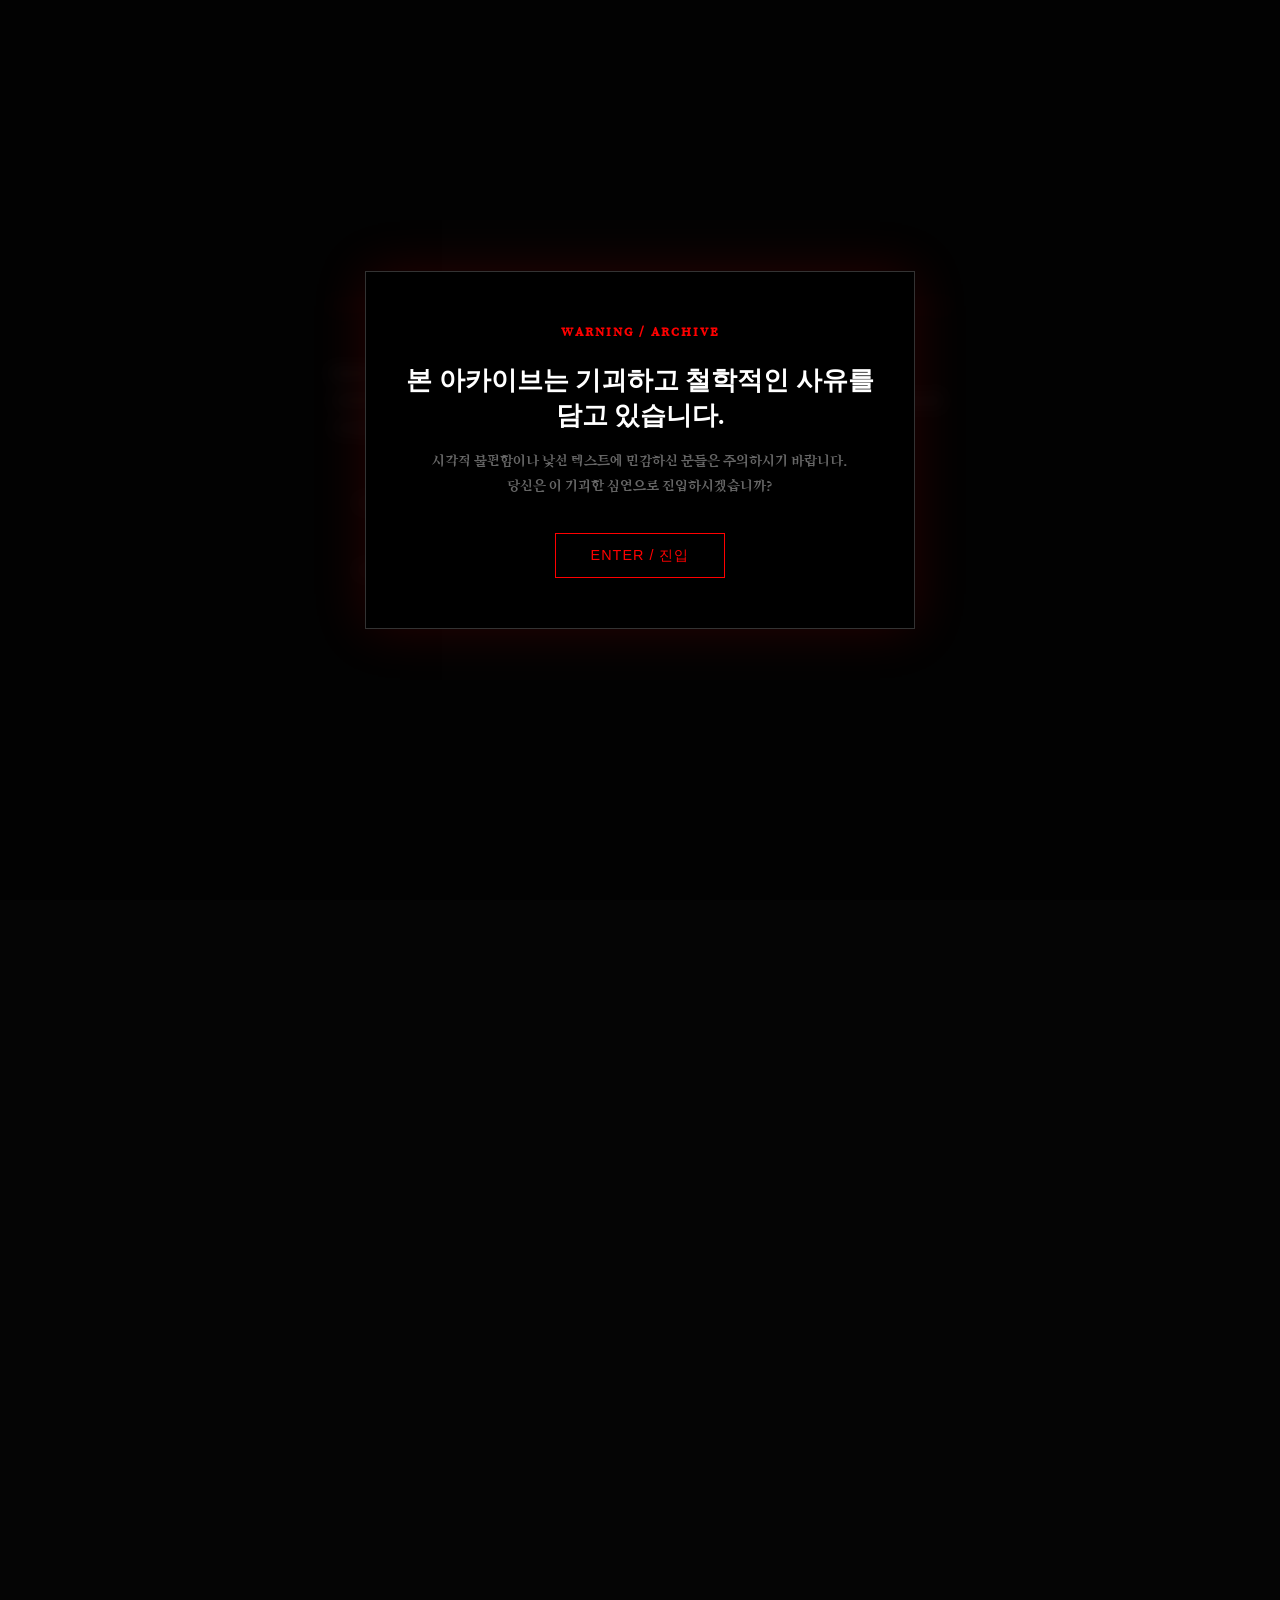
==== index.html @ 1ded45c3 "Update index.html" ====
<!DOCTYPE html>
<html lang="ko">
<head>
  <meta charset="utf-8">
  <meta name="viewport" content="width=device-width, initial-scale=1.0">
  <title>좀비, 해방의 괴물 — ZOMBIE:ARCHIVE</title>
  <meta name="description" content="『좀비, 해방의 괴물』 도서의 무겁고 기괴하며 철학적인 사유를 탐색하는 체험형 인터랙티브 아카이브 사이트. 팬데믹, 종말, 그리고 유토피아에 대한 성찰.">
  
  <!-- Semantic CSS -->
  <link rel="stylesheet" href="style.css">
</head>
<body>

  <!-- HTML5 Canvas overlay for cursor dripping blood trail -->
  <canvas id="blood-canvas"></canvas>

  <!-- Viewport fixed background container for evading viruses -->
  <div id="virus-container"></div>

  <!-- Decorative visual lines -->
  <div class="decor-grid">
    <div class="decor-line"></div>
    <div class="decor-line"></div>
    <div class="decor-line"></div>
    <div class="decor-line"></div>
  </div>

  <!-- =========================================================================
       ENTRY TERMINAL (CRT SCANLINE CHOICE SYSTEM)
       ========================================================================= -->
  <div id="terminal-overlay" class="terminal-overlay">
    <div class="crt-scanlines"></div>
    <div class="crt-flicker"></div>
    <div class="terminal-container">
      <div class="terminal-header">
        <span>STATUS: CONTAMINATED</span>
        <span>SECURE_GATE // 1.0.8</span>
      </div>
      <div class="terminal-content">
        <p id="terminal-text" class="terminal-text"></p>
        <div id="terminal-choices" class="terminal-choices">
          <!-- Buttons generated in JS -->
        </div>
      </div>
    </div>
  </div>

  <!-- =========================================================================
       MAIN ARCHIVE WEBPAGE CONTAINER
       ========================================================================= -->
  <main id="main-archive">

    <!-- HEADER / NAVIGATION -->
    <header class="nav-header">
      <div class="nav-logo" id="archive-logo">ZOMBIE:ARCHIVE — 2022</div>
      <nav>
        <ul class="nav-links">
          <li class="active"><a href="#hero">소개</a></li>
          <li><a href="#about-map">철학</a></li>
          <li><a href="#chapters">목차</a></li>
          <li><a href="#references">아카이브</a></li>
        </ul>
      </nav>
    </header>

    <!-- HERO SECTION -->
    <section id="hero" class="hero-container">
      <div class="hero-titles">
        <div class="hero-meta">한겨레출판 · 2022 · 철학적 사유</div>
        <h1 class="hero-title-main">좀비</h1>
        <h1 class="hero-title-sub">해방의 괴물</h1>
        <p class="hero-slogan">팬데믹, 종말, 그리고 유토피아에 대한 철학적 사유</p>
        
        <div class="hero-details">
          <div class="hero-detail-item">
            PAGES <span>335쪽</span>
          </div>
          <div class="hero-detail-item">
            CHAPTERS <span>8챕터</span>
          </div>
          <div class="hero-detail-item">
            PUBLISHED <span>2022년</span>
          </div>
        </div>
      </div>
      
      <div class="hero-description-block">
        <p class="hero-description-text">
          좀비라는 렌즈로 감염병 팬데믹의 심층을 들여다보는 책. 
          재난과 일상, 죽음과 해방, 종말과 유토피아의 경계를 횡단하며 
          현대 자본주의 통치 권력이 선언한 예외상태의 민낯을 폭로하고, 
          그 절망의 파국 속에서 피어나는 급진적이고도 근본적인 연대의 상상력을 철학적으로 재구성합니다.
        </p>
        <div class="scroll-indicator" id="scroll-indicator">
          SCROLL TO EXPLORE
        </div>
      </div>
    </section>

    <!-- SPEC & RAW QUOTE SECTION -->
    <section id="introduction" class="quote-spec-container">
      <div class="quote-block">
        <span class="quote-mark">“</span>
        <blockquote class="quote-text">
          좀비는 인간의 살과 피를 탐하는 괴물에서 세계의 모순과 부조리를 고발하고, 
          재난 이후의 세계를 열어갈 주체로 거듭난다.
        </blockquote>
      </div>
      
      <div class="spec-grid">
        <div class="spec-card">
          <div class="spec-value">335</div>
          <div class="spec-label">PAGES</div>
        </div>
        <div class="spec-card">
          <div class="spec-value">8</div>
          <div class="spec-label">CHAPTERS</div>
        </div>
        <div class="spec-card">
          <div class="spec-value">2022</div>
          <div class="spec-label">PUBLISHED</div>
        </div>
      </div>
    </section>

    <!-- ABOUT & INTERACTIVE MINDMAP SECTION -->
    <section id="about-map" class="concept-section-container">
      <div class="section-label">CONCEPTUAL MAP</div>
      <h2 class="section-title">철학적 사유의 지형</h2>
      <p class="section-desc">
        이 책은 좀비라는 대중문화 속 형상이 변화해 온 역사적 궤적을 맑스, 아감벤, 에스포지토 등의 철학을 통해 들여다봅니다. 
        아래 캔버스의 연결된 핵심 개념 노드를 클릭하여 유기적인 철학적 사유의 연결망을 깊이 탐색해 보십시오.
      </p>
      
      <div class="concept-map-layout">
        <!-- Node network container managed by JS -->
        <div id="concept-map-viewport" class="concept-map-viewport">
          <svg id="concept-map-svg" class="concept-map-svg"></svg>
        </div>
        
        <!-- Details displaying container -->
        <div class="concept-details-panel">
          <div class="concept-detail-header" id="concept-detail-header">NODE SPECIFICATION</div>
          <h3 class="concept-detail-title" id="concept-detail-title">개념을 로딩하는 중...</h3>
          <p class="concept-detail-body" id="concept-detail-body">
            지도의 노드를 선택하면 상세한 철학적 해설이 여기에 출력됩니다.
          </p>
        </div>
      </div>
    </section>

    <!-- CHAPTERS CARD SECTION -->
    <section id="chapters" class="chapters-section-container">
      <div class="section-label">TABLE OF CONTENTS</div>
      <h2 class="section-title">목차 — 8개의 기록</h2>
      <p class="section-desc">
        좀비가 단순한 고립과 생존의 대상에서 마침내 경계를 돌파하고 자유로운 연대를 상상하기에 이르는 8가지 학술적 단계입니다.
      </p>
      
      <div class="chapters-grid">
        <!-- 01 Chapter -->
        <article class="chapter-card" id="ch-1" onclick="openChapterModal('chapter1')" style="cursor: pointer;">
        <div class="chapter-header">
            <span class="chapter-num">CHAPTER 01</span>
            <span class="chapter-stamp">UNREOCKED</span>
        </div>
        <h3 class="chapter-title">좀비의 탄생과 진화<br><span style="font-size: 1rem; color: var(--text-secondary);">— 감염병 괴물의 문화사</span></h3>
        <p class="chapter-desc">부두교의 제의에 묶인 무력한 좀비에서부터 조지 로메로의 자본주의 비판적 언데드까지, 시대의 억압과 집단적 공포가 어떻게 생물학적 현상으로 구축되어 왔는지 추적합니다.</p>
        <div class="chapter-footer">
            <span class="chapter-action">ACCESS DATABASE <span></span><span></span><span></span></span>
        </div>
    </article>

        <!-- 02 Chapter -->
        <article class="chapter-card" id="ch-2" onclick="openChapterModal('chapter2')">
          <div class="chapter-header">
            <span class="chapter-num">CHAPTER 02</span>
            <span class="chapter-stamp">UNLOCKED</span>
          </div>
          <h3 class="chapter-title">팬데믹의 일상<br><span style="font-size: 1rem; color: var(--text-secondary);">— 예외상태와 생명정치</span></h3>
          <p class="chapter-desc">코로나19 팬데믹이 드러낸 현대 문명 일상의 근본적인 취약성과 함께, 통치 권력이 방역과 통제를 매개로 예외상태를 어떻게 상시화하고 격리와 생체 배제를 정당화하는지 성찰합니다.</p>
          <div class="chapter-footer">
            <span class="chapter-action">ACCESS DATABASE <span>→</span></span>
          </div>
        </article>

        <!-- 03 Chapter -->
        <article class="chapter-card" id="ch-3">
          <div class="chapter-header">
            <span class="chapter-num">CHAPTER 03</span>
            <span class="chapter-stamp">UNLOCKED</span>
          </div>
          <h3 class="chapter-title">좀비-되기<br><span style="font-size: 1rem; color: var(--text-secondary);">— 감염, 전염, 그리고 군중</span></h3>
          <p class="chapter-desc">개체적 자아의 붕괴를 뜻하는 감염과 집단적 좀비화의 역동을 통해, 질서정연한 생명 관리 아래 도사린 사회적 전파의 메커니즘과 그 너머에 요동치는 군중의 힘을 성찰합니다.</p>
          <div class="chapter-footer">
            <span class="chapter-action">ACCESS DATABASE <span>→</span></span>
          </div>
        </article>

        <!-- 04 Chapter -->
        <article class="chapter-card" id="ch-4">
          <div class="chapter-header">
            <span class="chapter-num">CHAPTER 04</span>
            <span class="chapter-stamp">UNLOCKED</span>
          </div>
          <h3 class="chapter-title">종말의 상상력<br><span style="font-size: 1rem; color: var(--text-secondary);">— 재난 영화와 포스트 아포칼립스</span></h3>
          <p class="chapter-desc">〈부산행〉부터 〈워킹 데드〉까지 파국의 시나리오들이 던지는 본질적 물음. 기존 시스템이 완전히 붕괴한 아포칼립스 한가운데에서 인간이 서로를 착취하는 야만을 넘어 연대하는 서사를 다룹니다.</p>
          <div class="chapter-footer">
            <span class="chapter-action">ACCESS DATABASE <span>→</span></span>
          </div>
        </article>

        <!-- 05 Chapter -->
        <article class="chapter-card" id="ch-5">
          <div class="chapter-header">
            <span class="chapter-num">CHAPTER 05</span>
            <span class="chapter-stamp">UNLOCKED</span>
          </div>
          <h3 class="chapter-title">괴물의 윤리학<br><span style="font-size: 1rem; color: var(--text-secondary);">— 인간/비인간의 경계에서</span></h3>
          <p class="chapter-desc">좀비는 단순한 생물학적 시체인가 혹은 인간의 변종인가? 삶과 죽음, 인간과 비인간의 아슬아슬한 임계 경계에 놓인 괴물의 시각을 통해 통념적 윤리 의식을 허물고 새로운 존재 윤리를 타진합니다.</p>
          <div class="chapter-footer">
            <span class="chapter-action">ACCESS DATABASE <span>→</span></span>
          </div>
        </article>

        <!-- 06 Chapter -->
        <article class="chapter-card" id="ch-6">
          <div class="chapter-header">
            <span class="chapter-num">CHAPTER 06</span>
            <span class="chapter-stamp">UNLOCKED</span>
          </div>
          <h3 class="chapter-title">재난 자본주의<br><span style="font-size: 1rem; color: var(--text-secondary);">— 위기가 착취되는 방식</span></h3>
          <p class="chapter-desc">생화학적 재난과 전염의 비극 속에서도 중단 없이 작동하는 자본의 가혹한 증식 논리. 파국적 위기가 특정 자본가 계급에게 오히려 전면적인 사유화와 착취의 기회로 전환되는 모순을 해부합니다.</p>
          <div class="chapter-footer">
            <span class="chapter-action">ACCESS DATABASE <span>→</span></span>
          </div>
        </article>

        <!-- 07 Chapter -->
        <article class="chapter-card" id="ch-7">
          <div class="chapter-header">
            <span class="chapter-num">CHAPTER 07</span>
            <span class="chapter-stamp">UNLOCKED</span>
          </div>
          <h3 class="chapter-title">살아남기와 연대하기<br><span style="font-size: 1rem; color: var(--text-secondary);">— 생존의 공동체</span></h3>
          <p class="chapter-desc">파국이 휩쓸고 간 어두운 대지 위에 다시 돋아나는 사회적 관계망. 생명 보존을 위한 생존 경쟁의 피로를 넘어 서로의 존재를 짊어지는 연대로서 구성해 가는 다른 세계의 대안 공동체적 윤리를 상상합니다.</p>
          <div class="chapter-footer">
            <span class="chapter-action">ACCESS DATABASE <span>→</span></span>
          </div>
        </article>

        <!-- 08 Chapter -->
        <article class="chapter-card" id="ch-8">
          <div class="chapter-header">
            <span class="chapter-num">CHAPTER 08</span>
            <span class="chapter-stamp">UNLOCKED</span>
          </div>
          <h3 class="chapter-title">해방의 괴물<br><span style="font-size: 1rem; color: var(--text-secondary);">— 유토피아를 향한 좀비적 사유</span></h3>
          <p class="chapter-desc">좀비가 공포의 껍질을 찢고 마침내 기존 세계의 한계를 깨부수는 '해방의 열쇠'가 되는 전복의 지점. 지배 권력의 생명 정치를 무화하는 유토피아적 사유의 힘을 최종적으로 완성합니다.</p>
          <div class="chapter-footer">
            <span class="chapter-action">ACCESS DATABASE <span>→</span></span>
          </div>
        </article>
      </div>
    </section>

    <!-- REFERENCES SECTION -->
    <section id="references" class="references-section-container">
      <div class="section-label">REFERENCE ARCHIVE</div>
      <h2 class="section-title">텍스트 · 영상 아카이브</h2>
      <p class="section-desc">
        도서 『좀비, 해방의 괴물』이 횡단하며 해석해 낸 대표적인 장르 서사 및 학술 철학 문헌들의 보관소입니다.
      </p>
      
      <div class="reference-grid">
        <!-- 1. Colony -->
        <article class="reference-card">
          <div class="ref-poster-container">
            <span class="ref-tag new">2026 NEW</span>
            <!-- Custom Vector SVG replacing Attachment.png -->
            <img src="colony.jpg" alt="군체" class="archive-thumb">
          </div>
          <div class="ref-info">
            <div>
              <span style="font-size: 0.75rem; color: var(--accent-red); font-family: var(--font-sans); display: block; margin-bottom: 0.4rem;">영화</span>
              <h3 class="ref-title">군체 (Colony)</h3>
              <p class="ref-desc">연상호 감독 신작. 초고층 빌딩 집단 감염사태에서 진화하는 감염자들에 맞서는 생존자들의 사투. 균사체로 연결된 하이브마인드 좀비를 통해 알고리즘 통제 사회를 예리하게 은유합니다.</p>
            </div>
            <div class="ref-meta">2026 · 연상호 감독 · 전지현, 지창욱, 구교환</div>
          </div>
        </article>

        <!-- 2. Train to Busan -->
        <article class="reference-card">
          <div class="ref-poster-container">
            <span class="ref-tag">FILM</span>
            <!-- Custom Vector SVG replacing Attachment.png -->
            <img src="busan.jpg" alt="부산행" class="archive-thumb">
          </div>
          <div class="ref-info">
            <div>
              <span style="font-size: 0.75rem; color: var(--accent-red); font-family: var(--font-sans); display: block; margin-bottom: 0.4rem;">영화</span>
              <h3 class="ref-title">부산행 (2016)</h3>
              <p class="ref-desc">한국형 K-좀비 대중화의 포문을 연 기념비적 명작. 밀폐된 고속열차 안에 갇힌 생존자들을 묘사하며 신자유주의 무한 경쟁 사회의 모순과 그 틈새에서 건져낸 이타적 연대를 탐구합니다.</p>
            </div>
            <div class="ref-meta">2016 · 연상호 감독</div>
          </div>
        </article>

        <!-- 3. Seoul Station -->
        <article class="reference-card">
          <div class="ref-poster-container">
            <span class="ref-tag">ANIMATION</span>
            <!-- Custom Vector SVG replacing Attachment.png -->
           <img src="seoul%20station.jpg" alt="서울역" class="archive-thumb">
          </div>
          <div class="ref-info">
            <div>
              <span style="font-size: 0.75rem; color: var(--accent-red); font-family: var(--font-sans); display: block; margin-bottom: 0.4rem;">애니메이션</span>
              <h3 class="ref-title">서울역 (2016)</h3>
              <p class="ref-desc">〈부산행〉의 어둡고 쓸쓸한 프리퀄 애니메이션. 서울역 홈리스와 빈곤한 사회적 낙오자들의 절망을 통해, 재난이 불어닥쳤을 때 국가 통치 권력이 누구를 배제하고 사지로 내모는지 해부합니다.</p>
            </div>
            <div class="ref-meta">2016 · 연상호 감독</div>
          </div>
        </article>

        <!-- 4. The Walking Dead -->
        <article class="reference-card">
          <div class="ref-poster-container">
            <span class="ref-tag">TV SERIES</span>
            <!-- Custom Vector SVG replacing Attachment.png -->
           <img src="walking%20dead.jpg" alt="워킹데드" class="archive-thumb">
          </div>
          <div class="ref-info">
            <div>
              <span style="font-size: 0.75rem; color: var(--accent-red); font-family: var(--font-sans); display: block; margin-bottom: 0.4rem;">TV 시리즈</span>
              <h3 class="ref-title">워킹 데드 (2010~)</h3>
              <p class="ref-desc">세계적인 포스트 아포칼립스 스릴러의 고전. 좀비 바이러스로 문명이 완전히 소멸된 고립 무원의 세계에서, 살아남기 위해 매 순간 잔인한 도덕과 배제의 윤리적 딜레마에 맞닥뜨리는 생존자 군상을 다룹니다.</p>
            </div>
            <div class="ref-meta">AMC · 로버트 커크먼 원작 만화 기반</div>
          </div>
        </article>

        <!-- 5. Zombiology -->
        <article class="reference-card">
          <div class="ref-poster-container">
            <span class="ref-tag">BOOK</span>
            <!-- Custom Vector SVG replacing Attachment.png -->
           <img src="zombie%20society.jpg" alt="좀비 사회" class="archive-thumb">
          </div>
          <div class="ref-info">
            <div>
              <span style="font-size: 0.75rem; color: var(--accent-red); font-family: var(--font-sans); display: block; margin-bottom: 0.4rem;">도서</span>
              <h3 class="ref-title">좀비학 (2020)</h3>
              <p class="ref-desc">학술 연구자 김형식이 집필한 철학적 전작. 전 세계 대중문화 매체 속에 투영된 좀비의 표상을 역사적·사회학적 관점으로 집대성 분석하여, 본서 『좀비, 해방의 괴물』의 깊이 있는 이론적 모태가 되었습니다.</p>
            </div>
            <div class="ref-meta">김형식 저 · 갈무리 출판사 · 2020년</div>
          </div>
        </article>

        <!-- 6. Homo Sacer -->
        <article class="reference-card">
          <div class="ref-poster-container">
            <span class="ref-tag">PHILOSOPHY</span>
            <!-- Custom Vector SVG replacing Attachment.png -->
           <img src="homo%20sacar.jpg" alt="호모 사케르" class="archive-thumb">
          </div>
          <div class="ref-info">
            <div>
              <span style="font-size: 0.75rem; color: var(--accent-red); font-family: var(--font-sans); display: block; margin-bottom: 0.4rem;">이론</span>
              <h3 class="ref-title">호모 사케르 (Homo Sacer)</h3>
              <p class="ref-desc">현대 이탈리아 사상가 조르조 아감벤의 주저. 주권 권력이 법 질서 바깥으로 선언해 내는 '예외상태'와, 그 그늘 아래 법적 권리를 거세당한 채 오직 물리적 목숨만 유지하는 '벌거벗은 생명'을 규명합니다.</p>
            </div>
            <div class="ref-meta">조르조 아감벤 저 · 정치철학</div>
          </div>
        </article>
      </div>
    </section>

    <!-- FOOTER / BIBLIOGRAPHY METADATA -->
    <footer class="footer-container">
      <div class="footer-left">
        <div class="footer-title">좀비, 해방의 괴물</div>
        <p class="footer-sub">팬데믹, 종말, 그리고 유토피아에 대한 철학적 사유</p>
        <div class="footer-meta">
          <span>발행처: 한겨레출판</span> | 
          <span>발행일: 2022년 5월</span> | 
          <span>분야: 현대정치철학, 사회학, 대중문화연구</span>
        </div>
      </div>
      <div class="footer-right">
        <p>AUTHOR: 김형식</p>
        <p>ISBN: 979-11-6040-820-1</p>
        <p style="color: var(--text-muted); margin-top: 1rem; font-size: 0.65rem;">© 2026 ZOMBIE ARCHIVE. SECURE LOG ACCESS ENCRYPTED.</p>
      </div>
    </footer>

  </main>

  <!-- Interactive script link -->
  <script src="app.js"></script>
  <div id="entryModal" class="gate-modal">
    <div class="gate-content">
        <span class="gate-tag">WARNING / ARCHIVE</span>
        <h2>본 아카이브는 기괴하고 철학적인 사유를 담고 있습니다.</h2>
        <p>시각적 불편함이나 낯선 텍스트에 민감하신 분들은 주의하시기 바랍니다.<br>당신은 이 기괴한 심연으로 진입하시겠습니까?</p>
        <button class="gate-btn" onclick="closeEntryModal()">ENTER / 진입</button>
    </div>
</div>

<div id="chapterModal" class="detail-modal">
    <div class="detail-content">
        <span class="close-txt" onclick="closeChapterModal()">&times; CLOSE</span>
        <div id="modalBody"></div>
    </div>
</div>

<style>
    .gate-modal, .detail-modal {
        display: flex;
        align-items: center;
        justify-content: center;
        position: fixed;
        z-index: 99999;
        left: 0; top: 0;
        width: 100%; height: 100%;
        background-color: rgba(3, 3, 3, 0.9);
        backdrop-filter: blur(8px);
        opacity: 0;
        visibility: hidden;
        transition: opacity 0.4s ease, visibility 0.4s ease;
    }

    .gate-modal.active, .detail-modal.active {
        opacity: 1;
        visibility: visible;
    }

    .gate-content {
        background-color: #000;
        border: 1px solid #333;
        padding: 50px 40px;
        text-align: center;
        max-width: 550px;
        width: 90%;
        box-shadow: 0 0 50px rgba(255, 0, 0, 0.15);
        transform: scale(0.95);
        transition: transform 0.4s ease;
    }
    .gate-modal.active .gate-content { transform: scale(1); }
    .gate-tag { color: #ff0000; font-size: 0.8rem; font-weight: bold; letter-spacing: 2px; display: block; margin-bottom: 20px; }
    .gate-content h2 { font-family: serif; color: #fff; font-size: 1.6rem; line-height: 1.4; margin-bottom: 15px; word-break: keep-all; }
    .gate-content p { color: #666; font-size: 0.95rem; line-height: 1.6; margin-bottom: 35px; }
    .gate-btn { background: none; border: 1px solid #ff0000; color: #ff0000; padding: 12px 35px; font-size: 0.9rem; letter-spacing: 1px; cursor: pointer; transition: all 0.3s; }
    .gate-btn:hover { background: #ff0000; color: #000; font-weight: bold; box-shadow: 0 0 15px #ff0000; }

    .detail-content {
        background-color: #0a0a0a;
        border: 1px solid #222;
        padding: 50px 40px;
        width: 85%;
        max-width: 750px;
        max-height: 80vh;
        overflow-y: auto;
        position: relative;
        transform: translateY(30px);
        transition: transform 0.4s cubic-bezier(0.25, 1, 0.5, 1);
    }
    .detail-modal.active .detail-content { transform: translateY(0); }
    .close-txt { position: absolute; top: 30px; right: 40px; color: #555; font-size: 0.85rem; letter-spacing: 1px; cursor: pointer; transition: color 0.2s; }
    .close-txt:hover { color: #ff0000; }

    .modal-hdr { margin-bottom: 35px; }
    .modal-hdr span { color: #ff0000; font-size: 0.8rem; font-weight: bold; letter-spacing: 1px; }
    .modal-hdr h2 { font-family: serif; font-size: 2.2rem; color: #fff; margin: 10px 0 5px 0; font-weight: normal; }
    .modal-body { color: #bbb; line-height: 1.9; font-size: 1.05rem; }
    .modal-body p { margin-bottom: 20px; }
  /* ========================================================
       💡 모달 내부 레이아웃 고도화 스킨 (새로 추가되는 스타일)
       ======================================================== */
    .modal-archive-wrapper {
        display: flex;
        flex-direction: column;
        gap: 30px;
        text-align: left;
    }

    /* 상단 비주얼 영역 (이미지 및 스캐너 라인) */
    .modal-visual-zone {
        width: 100%;
        position: relative;
    }
    .visual-placeholder {
        width: 100%;
        height: 280px;
        background-color: #0c0c0c;
        border: 1px solid #333;
        border-radius: 6px;
        overflow: hidden;
        position: relative;
        display: flex;
        align-items: center;
        justify-content: center;
    }
    .modal-embedded-img {
        width: 100%;
        height: 100%;
        object-fit: cover;
        opacity: 0.7;
        position: absolute;
        top: 0;
        left: 0;
        z-index: 1;
    }
    .matrix-glitch {
        font-family: monospace;
        font-size: 0.75rem;
        color: var(--accent-red, #ff0000);
        letter-spacing: 2px;
        z-index: 2;
        text-shadow: 0 0 5px rgba(255,0,0,0.5);
    }
    .scanner-line {
        position: absolute;
        top: 0;
        left: 0;
        width: 100%;
        height: 2px;
        background: linear-gradient(to right, transparent, var(--accent-red, #ff0000), transparent);
        box-shadow: 0 0 8px var(--accent-red, #ff0000);
        animation: scan 3s linear infinite;
        z-index: 3;
    }
    @keyframes scan {
        0% { top: 0%; }
        50% { top: 100%; }
        100% { top: 0%; }
    }

    /* 메타 데이터 박스 */
    .data-meta-box {
        display: flex;
        gap: 20px;
        font-family: monospace;
        font-size: 0.75rem;
        border-bottom: 1px solid #222;
        padding-bottom: 12px;
        margin-bottom: 24px;
        color: #888;
    }
    .data-meta-box strong {
        color: var(--accent-red, #ff0000);
    }

    /* 심화 텍스트 콘텐츠 스타일 */
    .modal-deep-content {
        color: #bbb;
        font-size: 0.95rem;
        line-height: 1.85;
    }
    .section-subtitle {
        font-family: Serif;
        font-size: 1.15rem;
        color: #fff;
        margin-top: 30px;
        margin-bottom: 10px;
        border-left: 3px solid var(--accent-red, #ff0000);
        padding-left: 10px;
    }
    .modal-deep-content p {
        margin-bottom: 20px;
        text-align: justify;
    }
    .modal-deep-content strong {
        color: #fff;
        background: linear-gradient(to top, rgba(255,0,0,0.15) 40%, transparent 40%);
        padding: 0 2px;
    }
</style>

<script>
    // 페이지 접속 시 진입 경고 모달 실행
    document.addEventListener("DOMContentLoaded", function() {
        const entryModal = document.getElementById("entryModal");
        setTimeout(() => { entryModal.classList.add("active"); }, 100);
    });

    function closeEntryModal() {
        document.getElementById("entryModal").classList.remove("active");
    }

    // 데이터베이스 구역 (여기에 상세 텍스트가 저장됩니다)
   const chapterTexts = {
    chapter1: {
        num: "CHAPTER 01",
        title: "좀비의 탄생과 진화",
        sub: "감염병 괴물의 문화사 — 연구 데이터베이스",
        body: `
            <div class="modal-archive-wrapper">
                <div class="modal-visual-zone">
                    <div class="visual-placeholder">
                        <span class="matrix-glitch">[ ARCHIVE_VISUAL_SYSTEM : ACTIVE ]</span>
                        <img src="chapter1ai.jpg" alt="Zombie Silhouette" class="modal-embedded-img" onerror="this.style.display='none'">
                        <div class="scanner-line"></div>
                    </div>
                </div>

                <div class="modal-deep-content">
                    <div class="data-meta-box">
                        <span><strong>CLASSIFICATION:</strong> Cultural Anthropology</span>
                        <span><strong>THREAT_LEVEL:</strong> HIGH</span>
                    </div>

                    <h4 class="section-subtitle">1. 아이티 부두교(Voodoo)의 기원과 무력한 좀비</h4>
                    <p>좀비의 역사적 뿌리는 아프리카 서부에서 카리브해 아이티 섬으로 끌려온 노예들의 고통 속에서 피어난 '부두교' 제의에 묶여 있습니다. 이 시기의 좀비는 주체성을 완전히 상실한 채, 보코르(주술사)의 약물과 주술에 의해 지배당하며 사탕수수밭에서 끝없는 노동을 반복하는 <strong>'무력한 존재'</strong>였습니다. 이는 근대 식민주의 체제와 인간 소외, 그리고 자유를 박탈당한 노예들의 집단적 공포가 투영된 비극적인 형상이었습니다.</p>

                    <h4 class="section-subtitle">2. 조지 로메로와 자본주의 비판적 언데드(Undead)</h4>
                    <p>1968년, 조지 로메로 감독의 영화 《살아있는 시체들의 밤》을 통해 좀비는 생물학적 메커니즘을 장착한 현대적 괴물로 진화합니다. 더 이상 주술사의 명령을 따르지 않고, 오직 '인간의 살점을 먹으려는 맹목적인 식욕'에 의해 움직이는 군집으로 재정의되었습니다. 특히 《시체들의 새벽》(1978)에서는 백화점이라는 소비의 공간을 배회하는 좀비들을 통해, 이성이 마비된 채 소비에 집착하는 <strong>현대 자본주의 사회의 대중을 강렬하게 비판</strong>하는 문화적 거울로 기능하게 됩니다.</p>

                    <h4 class="section-subtitle">3. 현대 사회의 감염병 패러다임과 생물학적 현상</h4>
                    <p>21세기의 좀비는 분노 바이러스, 기생충, 인위적 유전자 조작 등 철저히 <strong>'생물학적 현상'</strong>과 <strong>'감염병 패러다임'</strong> 안에서 구축됩니다. 이는 현대인이 직면한 전 지구적 팬데믹의 공포, 통제 불가능한 시스템의 붕괴, 그리고 무차별적인 전염 속에서 무너지는 인간 존엄성에 대한 경고입니다. 군체(Colony) 형태로 움직이는 이 괴물들은, 오늘날 알고리즘 통제 사회와 집단적 히스테리가 어떻게 개인을 잠식하는지 보여주는 가장 날카로운 사유의 도구입니다.</p>
                </div>
            </div>
        `
    },
     chapter2: {
        num: "CHAPTER 02",
        title: "팬데믹의 일상",
        sub: "예외상태와 생명정치 — 연구 데이터베이스",
        body: `
            <div class="modal-archive-wrapper">
                <div class="modal-visual-zone">
                    <div class="visual-placeholder">
                        <span class="matrix-glitch">[ ARCHIVE_VISUAL_SYSTEM : ACTIVE ]</span>
                        <img src="chapter2ai.jpg" alt="Pandemic" class="modal-embedded-img">
                        <div class="scanner-line"></div>
                    </div>
                </div>
                <div class="modal-deep-content">
                    <div class="data-meta-box">
                        <span><strong>CLASSIFICATION:</strong> Biopolitics</span>
                        <span><strong>THREAT_LEVEL:</strong> HIGH</span>
                    </div>
                    <h4 class="section-subtitle">1. 일상화된 예외상태</h4>
                    <p>코로나19 팬데믹은 현대 문명 일상의 취약성을 극명하게 드러냈습니다. 통제 권력은 방역이라는 명분으로 예외상태를 상시화하며, 격리와 생체 배제를 정당화하는 새로운 통치 기술을 선보였습니다.</p>
                    
                    <h4 class="section-subtitle">2. 생명정치와 격리의 논리</h4>
                    <p>푸코가 말한 '생명정치(Biopolitics)'의 관점에서, 팬데믹 시기의 격리는 단순히 병을 막는 행위를 넘어 누구를 살리고 누구를 배제할 것인가라는 정치적 선택의 문제로 귀결됩니다.</p>
                </div>
            </div>
        `
    },
     chapter3: {
        num: "CHAPTER 03",
        title: "좀비-되기",
        sub: "감염, 전염, 그리고 군중",
        body: `
            <div class="modal-archive-wrapper">
                <div class="modal-visual-zone">
                    <div class="visual-placeholder">
                        <span class="matrix-glitch">[ ARCHIVE_VISUAL_SYSTEM : ACTIVE ]</span>
                        <img src="chapter3ai.jpg" alt="Zombie Becoming" class="modal-embedded-img">
                        <div class="scanner-line"></div>
                    </div>
                </div>
                <div class="modal-deep-content">
                    <div class="data-meta-box">
                        <span><strong>CLASSIFICATION:</strong> Social Dynamics</span>
                        <span><strong>THREAT_LEVEL:</strong> CRITICAL</span>
                    </div>
                    <h4 class="section-subtitle">1. 자아의 붕괴와 군중의 탄생</h4>
                    <p>개체적 자아가 붕괴되는 순간, 감염은 단순한 질병을 넘어 집단적 좀비화의 역동으로 변모합니다. 이는 질서 정연한 생명 관리 체계를 위협하는 새로운 군중의 출현을 의미합니다.</p>
                    
                    <h4 class="section-subtitle">2. 전염의 메커니즘</h4>
                    <p>사회적 전염은 물리적 접촉을 통해 순식간에 확산됩니다. 우리는 이 메커니즘을 분석함으로써, 보이지 않는 연결망이 어떻게 거대한 파괴적 힘으로 작동하는지 고찰합니다.</p>
                </div>
            </div>
        `
    },
};

    function openChapterModal(chapterId) {
        const modal = document.getElementById("chapterModal");
        const modalBody = document.getElementById("modalBody");
        const data = chapterTexts[chapterId];

        if (data) {
            modalBody.innerHTML = `
                <div class="modal-hdr">
                    <span>${data.num}</span>
                    <h2>${data.title}</h2>
                    <p style="color:#555; font-style:italic; margin:0; font-size:0.95rem;">${data.sub}</p>
                </div>
                <hr style="border:0; border-top:1px solid #222; margin-bottom:35px;">
                <div class="modal-body">
                    ${data.body}
                </div>
            `;
            modal.classList.add("active");
        }
    }

    function closeChapterModal() {
        document.getElementById("chapterModal").classList.remove("active");
    }

    window.onclick = function(event) {
        const chModal = document.getElementById("chapterModal");
        if (event.target == chModal) { closeChapterModal(); }
    }
</script>
</body>
</html>
---- style.css ----
@import url('https://fonts.googleapis.com/css2?family=Song+Myung&family=Nanum+Myeongjo:wght@400;700;800&family=Courier+Prime:ital,wght@0,400;0,700;1,400;1,700&display=swap');

:root {
  --bg-primary: #050505;
  --bg-secondary: #0e0e0e;
  --bg-tertiary: #161616;
  --text-primary: #ece8de;
  --text-secondary: #a8a49c;
  --text-muted: #5e5a52;
  --accent-red: #da1212;
  --accent-red-glow: rgba(218, 18, 18, 0.45);
  --accent-red-dark: #4d0707;
  --border-color: #2b2b2b;
  --border-color-active: #da1212;
  
  --font-serif: 'Song Myung', 'Nanum Myeongjo', serif;
  --font-sans: 'Apple SD Gothic Neo', 'Malgun Gothic', sans-serif;
  --font-mono: 'Courier Prime', 'Courier New', monospace;
  
  --scanline-color: rgba(218, 18, 18, 0.03);
}

/* Route Specific CSS Overrides (Triggered by choices) */
html[data-route="survival"] {
  --accent-red: #d11a1a;
  --accent-red-glow: rgba(209, 26, 26, 0.35);
  --border-color: #3d3d3d;
  background-color: #070707;
}

html[data-route="liberation"] {
  --accent-red: #ff0000;
  --accent-red-glow: rgba(255, 0, 0, 0.6);
  --bg-primary: #030303;
  text-shadow: 0 0 1px rgba(255, 255, 255, 0.1);
}

/* Reset & Scrollbar */
* {
  margin: 0;
  padding: 0;
  box-sizing: border-box;
}

html, body {
  width: 100%;
  background-color: var(--bg-primary);
  color: var(--text-primary);
  font-family: var(--font-serif);
  line-height: 1.6;
  overflow-x: hidden;
  scrollbar-width: thin;
  scrollbar-color: var(--accent-red) var(--bg-secondary);
}

/* Custom Scrollbar */
::-webkit-scrollbar {
  width: 6px;
}
::-webkit-scrollbar-track {
  background: var(--bg-primary);
}
::-webkit-scrollbar-thumb {
  background: var(--border-color);
  border-radius: 3px;
}
::-webkit-scrollbar-thumb:hover {
  background: var(--accent-red);
}

/* Canvas Overlay for Blood Trail */
#blood-canvas {
  position: fixed;
  top: 0;
  left: 0;
  width: 100vw;
  height: 100vh;
  z-index: 9999;
  pointer-events: none;
}

/* Background Virus Container */
#virus-container {
  position: fixed;
  top: 0;
  left: 0;
  width: 100%;
  height: 100%;
  z-index: 1;
  pointer-events: none;
  overflow: hidden;
}

.evading-virus {
  position: absolute;
  width: 80px;
  height: 80px;
  opacity: 0.12;
  transition: opacity 0.5s ease;
  will-change: transform;
}

.evading-virus:hover {
  opacity: 0.4;
}

/* Main Container Hidden during Entry Gate */
#main-archive {
  position: relative;
  z-index: 10;
  opacity: 0;
  visibility: hidden;
  transition: opacity 1.5s cubic-bezier(0.25, 1, 0.5, 1), visibility 1.5s;
  max-width: 1400px;
  margin: 0 auto;
  padding: 0 2rem;
}

#main-archive.active {
  opacity: 1;
  visibility: visible;
}

/* Global Grid Lines (Background decoration) */
.decor-grid {
  position: fixed;
  top: 0;
  left: 0;
  width: 100%;
  height: 100%;
  display: grid;
  grid-template-columns: repeat(4, 1fr);
  pointer-events: none;
  z-index: 2;
  opacity: 0.25;
}
.decor-line {
  border-right: 1px dashed rgba(94, 90, 82, 0.15);
  height: 100%;
}
.decor-line:last-child {
  border-right: none;
}

/* CRT SCANLINE & TERMINAL SCREEN OVERLAY */
.terminal-overlay {
  position: fixed;
  top: 0;
  left: 0;
  width: 100vw;
  height: 100vh;
  background-color: #020202;
  color: var(--text-primary);
  font-family: var(--font-mono);
  z-index: 10000;
  display: flex;
  justify-content: center;
  align-items: center;
  padding: 2rem;
  overflow: hidden;
  transition: transform 1.2s cubic-bezier(0.85, 0, 0.15, 1), opacity 1s ease;
}

.terminal-overlay.fade-out {
  transform: translateY(-100%);
  opacity: 0;
  pointer-events: none;
}

.crt-scanlines {
  position: absolute;
  top: 0;
  left: 0;
  width: 100%;
  height: 100%;
  background: linear-gradient(rgba(18, 16, 16, 0) 50%, rgba(0, 0, 0, 0.35) 50%);
  background-size: 100% 4px;
  z-index: 10;
  pointer-events: none;
  animation: scroll-scanline 20s linear infinite;
}

.crt-flicker {
  position: absolute;
  top: 0;
  left: 0;
  width: 100%;
  height: 100%;
  background: rgba(218, 18, 18, 0.015);
  opacity: 0.8;
  z-index: 9;
  pointer-events: none;
  animation: crt-flicker-anim 0.15s infinite;
}

.terminal-container {
  width: 100%;
  max-width: 700px;
  border: 1px solid var(--border-color);
  background-color: #050505;
  padding: 2.5rem;
  box-shadow: 0 0 40px rgba(0, 0, 0, 0.8), 0 0 10px rgba(218, 18, 18, 0.1);
  position: relative;
  z-index: 11;
}

.terminal-header {
  display: flex;
  justify-content: space-between;
  border-bottom: 1px solid var(--border-color);
  padding-bottom: 0.8rem;
  margin-bottom: 1.5rem;
  font-size: 0.75rem;
  color: var(--accent-red);
  letter-spacing: 2px;
}

.terminal-content {
  min-height: 250px;
  display: flex;
  flex-direction: column;
  justify-content: center;
}

.terminal-text {
  font-size: 0.95rem;
  margin-bottom: 2rem;
  min-height: 80px;
  line-height: 1.8;
  color: var(--text-primary);
}

.terminal-choices {
  display: flex;
  flex-direction: column;
  gap: 0.8rem;
}

.choice-btn {
  background: none;
  border: 1px solid var(--border-color);
  color: var(--text-secondary);
  font-family: var(--font-serif);
  padding: 1rem 1.5rem;
  text-align: left;
  cursor: pointer;
  font-size: 1rem;
  transition: all 0.3s cubic-bezier(0.16, 1, 0.3, 1);
  position: relative;
  overflow: hidden;
}

.choice-btn:hover {
  border-color: var(--accent-red);
  color: var(--accent-red);
  background: rgba(218, 18, 18, 0.05);
  padding-left: 2rem;
}

.choice-btn::before {
  content: '>';
  position: absolute;
  left: 0.8rem;
  opacity: 0;
  transition: all 0.3s;
}

.choice-btn:hover::before {
  opacity: 1;
  left: 1.2rem;
}

/* System Boot Screen styling */
.booting-screen {
  text-align: center;
  padding: 2rem;
}

.boot-progress-bar {
  width: 100%;
  height: 2px;
  background-color: var(--border-color);
  margin-top: 1.5rem;
  position: relative;
  overflow: hidden;
}

.boot-progress-fill {
  position: absolute;
  top: 0;
  left: 0;
  height: 100%;
  width: 0;
  background-color: var(--accent-red);
  box-shadow: 0 0 8px var(--accent-red);
}

/* NAV SECTION */
.nav-header {
  display: flex;
  justify-content: space-between;
  align-items: center;
  padding: 2.5rem 0;
  border-bottom: 1px solid rgba(236, 232, 222, 0.08);
  font-family: var(--font-mono);
  font-size: 0.8rem;
  letter-spacing: 2px;
}

.nav-logo {
  color: var(--accent-red);
  font-weight: medium;
}

.nav-links {
  display: flex;
  list-style: none;
  gap: 2.5rem;
}

.nav-links a {
  color: var(--text-secondary);
  text-decoration: none;
  transition: color 0.3s;
}

.nav-links a:hover, .nav-links li.active a {
  color: var(--accent-red);
}

/* HERO SECTION */
.hero-container {
  padding: 8rem 0 6rem 0;
  display: grid;
  grid-template-columns: 2fr 1fr;
  gap: 4rem;
  align-items: start;
  border-bottom: 1px solid rgba(236, 232, 222, 0.08);
}

.hero-titles {
  display: flex;
  flex-direction: column;
}

.hero-meta {
  font-size: 0.8rem;
  color: var(--accent-red);
  font-family: var(--font-mono);
  margin-bottom: 1.5rem;
  letter-spacing: 4px;
}

.hero-title-main {
  font-size: clamp(4.5rem, 9vw, 9.5rem);
  font-weight: 750;
  line-height: 1.2;
  letter-spacing: 3px;
  font-family: var(--font-serif);
  position: relative;
  text-shadow: 2px 2px 0 var(--bg-primary), 4px 4px 0 rgba(0,0,0,0.8);
}

.hero-title-sub {
  font-size: clamp(3.5rem, 7vw, 7.5rem);
  font-weight: 800;
  line-height: 0.95;
  color: var(--accent-red);
  font-family: var(--font-serif);
  letter-spacing: -2px;
  margin-top: 0.5rem;
  animation: glitch-text 5s infinite;
}

.hero-slogan {
  margin-top: 3rem;
  font-size: clamp(1.2rem, 2.5vw, 1.8rem);
  line-height: 1.4;
  color: var(--text-primary);
  max-width: 50rem;
  font-weight: 400;
  border-left: 3px solid var(--accent-red);
  padding-left: 1.5rem;
}

.hero-details {
  margin-top: 4.5rem;
  font-family: var(--font-mono);
  color: var(--text-muted);
  font-size: 0.8rem;
  display: flex;
  gap: 3rem;
}

.hero-detail-item span {
  display: block;
  color: var(--text-secondary);
  font-size: 1rem;
  margin-top: 0.3rem;
  font-family: var(--font-serif);
}

.hero-description-block {
  padding-top: 2rem;
  display: flex;
  flex-direction: column;
  justify-content: space-between;
  height: 100%;
}

.hero-description-text {
  color: var(--text-secondary);
  font-size: 1.05rem;
  line-height: 1.9;
  text-align: justify;
}

.scroll-indicator {
  align-self: flex-end;
  font-family: var(--font-mono);
  font-size: 0.75rem;
  color: var(--accent-red);
  letter-spacing: 4px;
  display: flex;
  align-items: center;
  gap: 1rem;
  margin-top: 4rem;
  cursor: pointer;
}

.scroll-indicator::after {
  content: '';
  width: 50px;
  height: 1px;
  background-color: var(--accent-red);
  transition: width 0.3s;
}

.scroll-indicator:hover::after {
  width: 80px;
}

/* SECTION SPEC & QUOTE */
.quote-spec-container {
  padding: 7rem 0;
  display: grid;
  grid-template-columns: 1fr 1.2fr;
  gap: 6rem;
  border-bottom: 1px solid rgba(236, 232, 222, 0.08);
}

.quote-block {
  display: flex;
  flex-direction: column;
  justify-content: center;
  position: relative;
}

.quote-mark {
  font-size: 8rem;
  color: var(--accent-red-dark);
  font-family: var(--font-serif);
  position: absolute;
  top: -3rem;
  left: -2rem;
  z-index: -1;
  opacity: 0.3;
}

.quote-text {
  font-size: clamp(1.4rem, 2.8vw, 2.2rem);
  line-height: 1.6;
  font-family: var(--font-serif);
  color: var(--text-primary);
  font-weight: 700;
  word-break: keep-all;
}

.spec-grid {
  display: grid;
  grid-template-columns: repeat(3, 1fr);
  border: 1px solid var(--border-color);
}

.spec-card {
  padding: 3rem 1.5rem;
  text-align: center;
  border-right: 1px solid var(--border-color);
  display: flex;
  flex-direction: column;
  justify-content: center;
  background-color: var(--bg-secondary);
  transition: background-color 0.3s;
}

.spec-card:last-child {
  border-right: none;
}

.spec-card:hover {
  background-color: #121212;
}

.spec-value {
  font-size: clamp(3rem, 5vw, 4.5rem);
  font-family: var(--font-serif);
  font-weight: bold;
  color: var(--accent-red);
  line-height: 1;
  margin-bottom: 1rem;
}

.spec-label {
  font-size: 0.85rem;
  font-family: var(--font-sans);
  color: var(--text-secondary);
  letter-spacing: 2px;
}

/* DYNAMIC CONCEPT MAP SECTION */
.concept-section-container {
  padding: 7rem 0;
  border-bottom: 1px solid rgba(236, 232, 222, 0.08);
}

.section-label {
  font-family: var(--font-mono);
  font-size: 0.75rem;
  color: var(--accent-red);
  letter-spacing: 4px;
  margin-bottom: 1rem;
}

.section-title {
  font-size: 2.8rem;
  font-family: var(--font-serif);
  margin-bottom: 1.5rem;
  font-weight: 700;
}

.section-desc {
  font-family: var(--font-sans);
  color: var(--text-secondary);
  font-size: 0.95rem;
  max-width: 45rem;
  margin-bottom: 3.5rem;
}

.concept-map-layout {
  display: grid;
  grid-template-columns: 1.3fr 1fr;
  gap: 4rem;
  background-color: var(--bg-secondary);
  border: 1px solid var(--border-color);
  border-radius: 2px;
  overflow: hidden;
}

.concept-map-viewport {
  position: relative;
  height: 480px;
  background-color: #080808;
  overflow: hidden;
  border-right: 1px solid var(--border-color);
}

.concept-map-svg {
  position: absolute;
  top: 0;
  left: 0;
  width: 100%;
  height: 100%;
  z-index: 5;
}

.concept-link-line {
  stroke: var(--border-color);
  stroke-width: 1.5;
  stroke-dasharray: 4 4;
  transition: stroke 0.3s, stroke-width 0.3s;
}

.concept-link-line.active {
  stroke: var(--accent-red);
  stroke-width: 2.5;
  stroke-dasharray: none;
}

.concept-node {
  position: absolute;
  z-index: 10;
  transform: translate(-50%, -50%);
  cursor: pointer;
}

.concept-node-circle {
  width: 16px;
  height: 16px;
  background-color: var(--bg-primary);
  border: 2px solid var(--text-muted);
  border-radius: 50%;
  transition: all 0.3s cubic-bezier(0.175, 0.885, 0.32, 1.275);
  box-shadow: 0 0 0 0 rgba(218, 18, 18, 0);
}

.concept-node-label {
  position: absolute;
  top: 24px;
  left: 50%;
  transform: translateX(-50%);
  white-space: nowrap;
  font-family: var(--font-serif);
  font-size: 0.9rem;
  color: var(--text-secondary);
  background-color: rgba(5, 5, 5, 0.85);
  padding: 0.2rem 0.6rem;
  border: 1px solid transparent;
  transition: all 0.3s;
  pointer-events: none;
}

.concept-node:hover .concept-node-circle,
.concept-node.active .concept-node-circle {
  border-color: var(--accent-red);
  background-color: var(--accent-red);
  transform: scale(1.3);
  box-shadow: 0 0 10px var(--accent-red-glow);
}

.concept-node:hover .concept-node-label,
.concept-node.active .concept-node-label {
  color: var(--text-primary);
  border-color: var(--border-color);
  background-color: var(--bg-primary);
}

.concept-details-panel {
  padding: 3rem;
  display: flex;
  flex-direction: column;
  justify-content: center;
  background-color: #0b0b0b;
}

.concept-detail-header {
  font-family: var(--font-mono);
  font-size: 0.75rem;
  color: var(--accent-red);
  margin-bottom: 0.5rem;
  letter-spacing: 2px;
}

.concept-detail-title {
  font-size: 2.2rem;
  font-family: var(--font-serif);
  margin-bottom: 1.5rem;
  border-bottom: 1px solid var(--border-color);
  padding-bottom: 1rem;
}

.concept-detail-body {
  font-family: var(--font-sans);
  color: var(--text-secondary);
  font-size: 0.95rem;
  line-height: 1.95;
  min-height: 180px;
}

/* CHAPTER TABLE OF CONTENTS (Asymmetric Grid Layout) */
.chapters-section-container {
  padding: 7rem 0;
  border-bottom: 1px solid rgba(236, 232, 222, 0.08);
}

.chapters-grid {
  display: grid;
  grid-template-columns: repeat(2, 1fr);
  gap: 2.5rem;
  margin-top: 3.5rem;
}

.chapter-card {
  border: 1px solid var(--border-color);
  background-color: var(--bg-secondary);
  padding: 3rem;
  display: flex;
  flex-direction: column;
  justify-content: space-between;
  min-height: 320px;
  position: relative;
  overflow: hidden;
  transition: all 0.4s cubic-bezier(0.16, 1, 0.3, 1);
  cursor: pointer;
}

.chapter-card:hover {
  border-color: var(--accent-red);
  transform: translateY(-5px);
  box-shadow: 0 10px 30px rgba(0, 0, 0, 0.5), 0 0 15px rgba(218, 18, 18, 0.05);
}

.chapter-card::after {
  content: '';
  position: absolute;
  bottom: 0;
  left: 0;
  width: 100%;
  height: 2px;
  background-color: var(--accent-red);
  transform: scaleX(0);
  transform-origin: left;
  transition: transform 0.4s cubic-bezier(0.16, 1, 0.3, 1);
}

.chapter-card:hover::after {
  transform: scaleX(1);
}

.chapter-header {
  display: flex;
  justify-content: space-between;
  align-items: center;
}

.chapter-num {
  font-family: var(--font-mono);
  font-size: 1rem;
  color: var(--accent-red);
  font-weight: bold;
}

.chapter-stamp {
  font-family: var(--font-mono);
  font-size: 0.65rem;
  color: var(--text-muted);
  border: 1px solid var(--border-color);
  padding: 0.2rem 0.6rem;
  letter-spacing: 1px;
}

.chapter-card:hover .chapter-stamp {
  color: var(--accent-red);
  border-color: var(--accent-red);
}

.chapter-title {
  font-size: 1.6rem;
  font-family: var(--font-serif);
  margin: 2rem 0 1rem 0;
  font-weight: 700;
  transition: color 0.3s;
}

.chapter-card:hover .chapter-title {
  color: var(--text-primary);
}

.chapter-desc {
  font-family: var(--font-sans);
  color: var(--text-secondary);
  font-size: 0.88rem;
  line-height: 1.8;
}

.chapter-footer {
  margin-top: 2rem;
  display: flex;
  justify-content: space-between;
  align-items: center;
}

.chapter-action {
  font-family: var(--font-mono);
  font-size: 0.75rem;
  color: var(--text-muted);
  letter-spacing: 2px;
  display: flex;
  align-items: center;
  gap: 0.5rem;
  transition: color 0.3s, gap 0.3s;
}

.chapter-card:hover .chapter-action {
  color: var(--accent-red);
  gap: 1rem;
}

/* REFERENCE ARCHIVE SECTION */
.references-section-container {
  padding: 7rem 0;
  border-bottom: 1px solid rgba(236, 232, 222, 0.08);
}

.reference-grid {
  display: grid;
  grid-template-columns: repeat(3, 1fr);
  gap: 2rem;
  margin-top: 3.5rem;
}

.reference-card {
  border: 1px solid var(--border-color);
  background-color: var(--bg-secondary);
  overflow: hidden;
  display: flex;
  flex-direction: column;
  transition: border-color 0.3s;
}

.reference-card:hover {
  border-color: var(--accent-red);
}

.ref-poster-container {
  width: 100%;
  height: 240px;
  background-color: #0b0b0b;
  position: relative;
  display: flex;
  justify-content: center;
  align-items: center;
  border-bottom: 1px solid var(--border-color);
}

.ref-poster-svg {
  width: 100%;
  height: 100%;
}

.ref-tag {
  position: absolute;
  top: 1rem;
  left: 1rem;
  font-family: var(--font-sans);
  font-size: 0.65rem;
  background-color: var(--accent-red);
  color: #fff;
  padding: 0.2rem 0.5rem;
  z-index: 10;
  letter-spacing: 1px;
}

.ref-tag.new {
  background-color: #fff;
  color: #000;
  font-weight: bold;
}

.ref-info {
  padding: 2rem;
  display: flex;
  flex-direction: column;
  justify-content: space-between;
  flex-grow: 1;
}

.ref-title {
  font-size: 1.3rem;
  font-family: var(--font-serif);
  margin-bottom: 0.8rem;
  font-weight: bold;
}

.ref-desc {
  font-family: var(--font-sans);
  color: var(--text-secondary);
  font-size: 0.85rem;
  line-height: 1.75;
  margin-bottom: 1.5rem;
}

.ref-meta {
  font-family: var(--font-mono);
  color: var(--text-muted);
  font-size: 0.75rem;
}

/* FOOTER SECTION */
.footer-container {
  padding: 6rem 0;
  display: grid;
  grid-template-columns: 2fr 1fr;
  gap: 4rem;
  align-items: end;
  font-family: var(--font-sans);
}

.footer-left {
  display: flex;
  flex-direction: column;
  gap: 1.5rem;
}

.footer-title {
  font-size: 1.8rem;
  font-family: var(--font-serif);
  color: var(--text-primary);
  font-weight: bold;
}

.footer-sub {
  font-size: 0.9rem;
  color: var(--text-secondary);
}

.footer-meta {
  font-family: var(--font-mono);
  font-size: 0.75rem;
  color: var(--text-muted);
  line-height: 2;
}

.footer-right {
  text-align: right;
  font-family: var(--font-mono);
  font-size: 0.75rem;
  color: var(--text-muted);
}

.footer-right p {
  margin-bottom: 0.5rem;
}

/* ANIMATIONS KEYFRAMES */
@keyframes scroll-scanline {
  0% {
    background-position: 0 0;
  }
  100% {
    background-position: 0 100%;
  }
}

@keyframes crt-flicker-anim {
  0% { opacity: 0.55; }
  50% { opacity: 0.45; }
  100% { opacity: 0.55; }
}

@keyframes glitch-text {
  0%, 100% {
    text-shadow: none;
  }
  33% {
    text-shadow: 2px -1px 0 rgba(218,18,18,0.3), -2px 1px 0 rgba(255,255,255,0.05);
  }
  66% {
    text-shadow: -1px 2px 0 rgba(218,18,18,0.2), 2px -2px 0 rgba(255,255,255,0.05);
  }
}

/* RESPONSIVE LAYOUTS */
@media (max-width: 1024px) {
  .hero-container {
    grid-template-columns: 1fr;
    gap: 3rem;
  }
  .hero-description-block {
    padding-top: 0;
  }
  .quote-spec-container {
    grid-template-columns: 1fr;
    gap: 4rem;
  }
  .concept-map-layout {
    grid-template-columns: 1fr;
  }
  .concept-map-viewport {
    border-right: none;
    border-bottom: 1px solid var(--border-color);
  }
  .chapters-grid {
    grid-template-columns: 1fr;
  }
  .reference-grid {
    grid-template-columns: repeat(2, 1fr);
  }
}

@media (max-width: 768px) {
  #main-archive {
    padding: 0 1.2rem;
  }
  .nav-header {
    padding: 1.5rem 0;
  }
  .nav-links {
    gap: 1.2rem;
  }
  .hero-container {
    padding: 4rem 0;
  }
  .spec-grid {
    grid-template-columns: 1fr;
  }
  .spec-card {
    border-right: none;
    border-bottom: 1px solid var(--border-color);
  }
  .spec-card:last-child {
    border-bottom: none;
  }
  .reference-grid {
    grid-template-columns: 1fr;
  }
  .footer-container {
    grid-template-columns: 1fr;
    gap: 2.5rem;
    text-align: left;
  }
  .footer-right {
    text-align: left;
  }
}


.archive-thumb {
    width: 100%;
    height: 220px;
    object-fit: cover;
    display: block;
    border-radius: 4px;
}
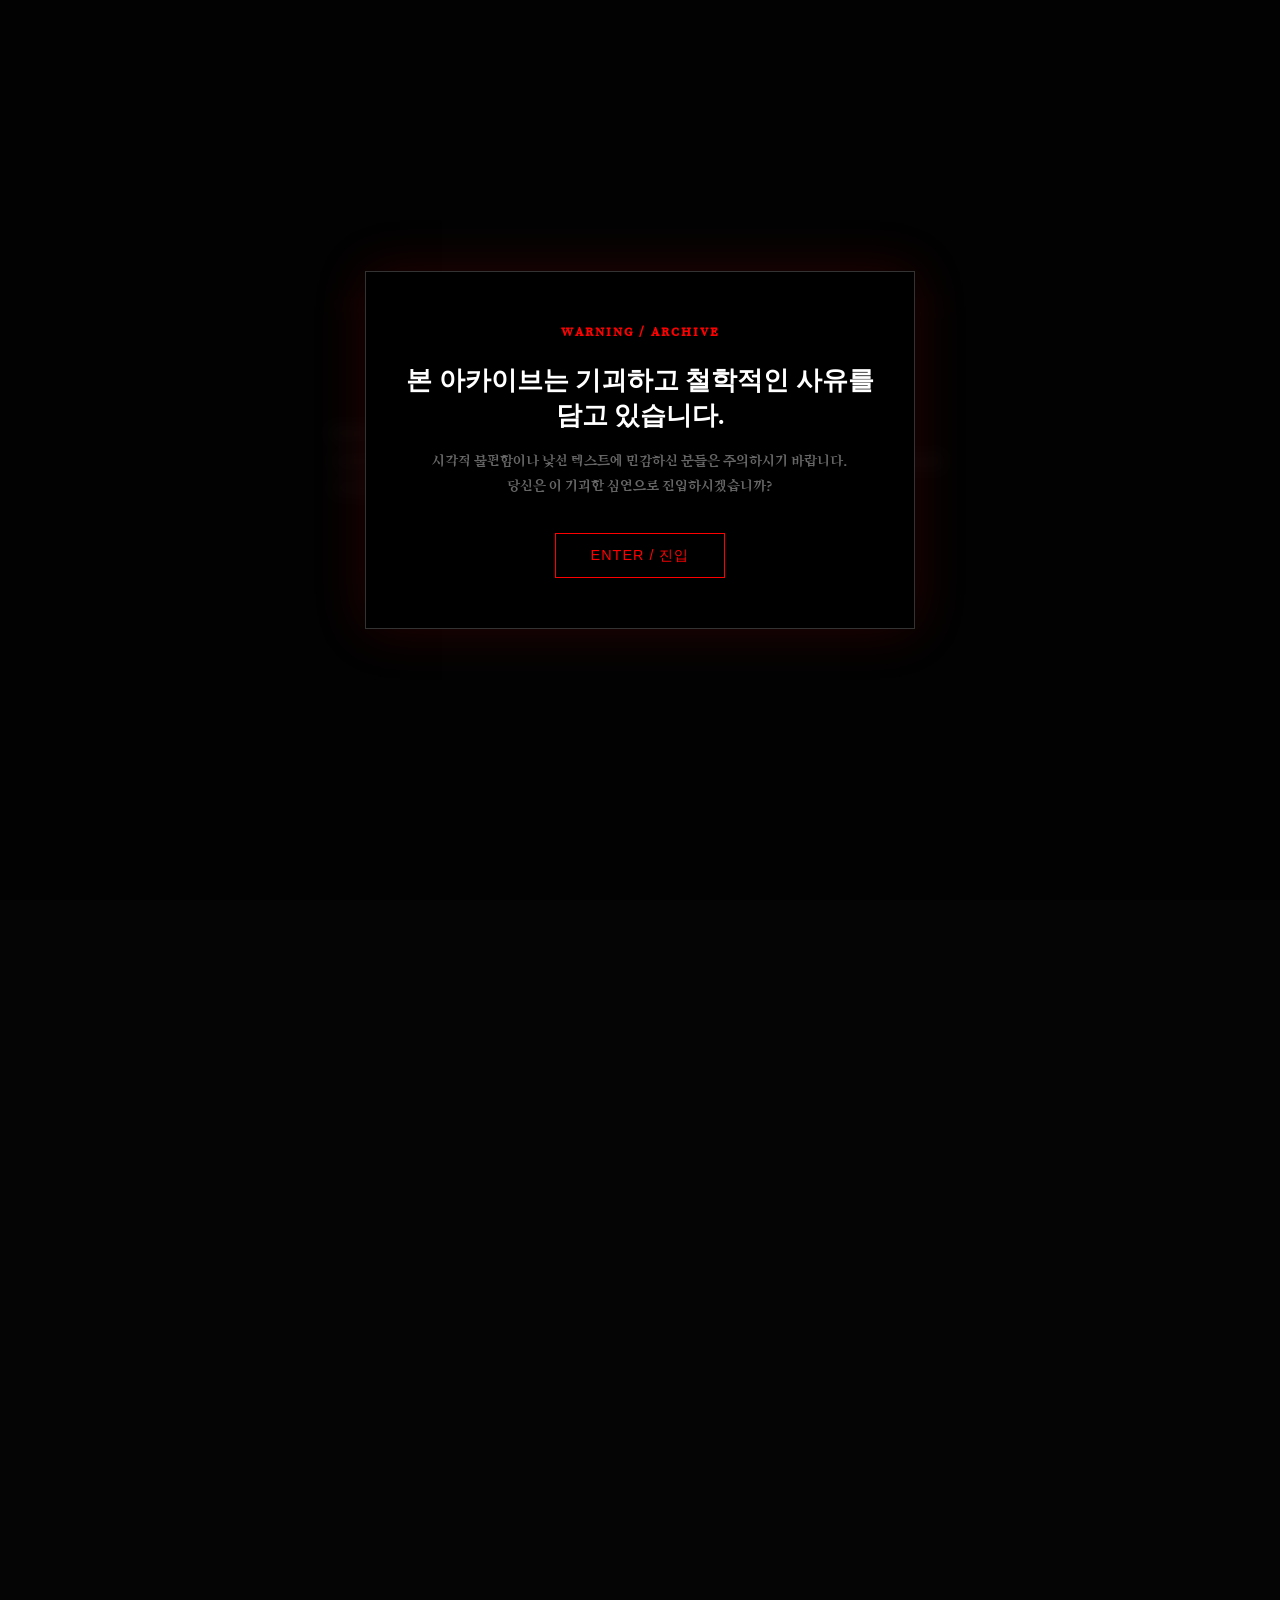
==== commit 92e40067: "Update index.html" ====
--- a/index.html
+++ b/index.html
@@ -185,7 +185,7 @@
         </article>
 
         <!-- 03 Chapter -->
-        <article class="chapter-card" id="ch-3">
+        <article class="chapter-card" id="ch-3" onclick="openChapterModal('chapter3')">
           <div class="chapter-header">
             <span class="chapter-num">CHAPTER 03</span>
             <span class="chapter-stamp">UNLOCKED</span>
@@ -198,7 +198,7 @@
         </article>
 
         <!-- 04 Chapter -->
-        <article class="chapter-card" id="ch-4">
+        <article class="chapter-card" id="ch-4" onclick="openChapterModal('chapter4')">
           <div class="chapter-header">
             <span class="chapter-num">CHAPTER 04</span>
             <span class="chapter-stamp">UNLOCKED</span>
@@ -677,6 +677,33 @@
             </div>
         `
     },
+     chapter4: {
+        num: "CHAPTER 04",
+        title: "종말의 상상력",
+        sub: "재난 영화와 포스트 아포칼립스",
+        body: `
+            <div class="modal-archive-wrapper">
+                <div class="modal-visual-zone">
+                    <div class="visual-placeholder">
+                        <span class="matrix-glitch">[ ARCHIVE_VISUAL_SYSTEM : ACTIVE ]</span>
+                        <img src="chapter4ai.jpg" alt="Post Apocalypse" class="modal-embedded-img">
+                        <div class="scanner-line"></div>
+                    </div>
+                </div>
+                <div class="modal-deep-content">
+                    <div class="data-meta-box">
+                        <span><strong>CLASSIFICATION:</strong> Post-Apocalyptic Studies</span>
+                        <span><strong>THREAT_LEVEL:</strong> EXTREME</span>
+                    </div>
+                    <h4 class="section-subtitle">1. 파국의 시나리오</h4>
+                    <p>〈부산행〉부터 〈워킹 데드〉까지, 현대 대중문화는 끊임없이 문명의 붕괴를 상상합니다. 이러한 시나리오들은 시스템이 무너진 극한의 상황에서 인간성이 어떻게 시험받는지를 집요하게 파고듭니다.</p>
+                    
+                    <h4 class="section-subtitle">2. 착취를 넘어 연대로</h4>
+                    <p>아포칼립스의 한가운데서 인간은 서로를 착취하는 야만의 시대를 살아가기도 합니다. 그러나 우리는 그 폐허 속에서 타인과 고통을 공유하고 연대하며, '인간다움'을 재정의하는 서사들에 주목해야 합니다.</p>
+                </div>
+            </div>
+        `
+    },
 };
 
     function openChapterModal(chapterId) {
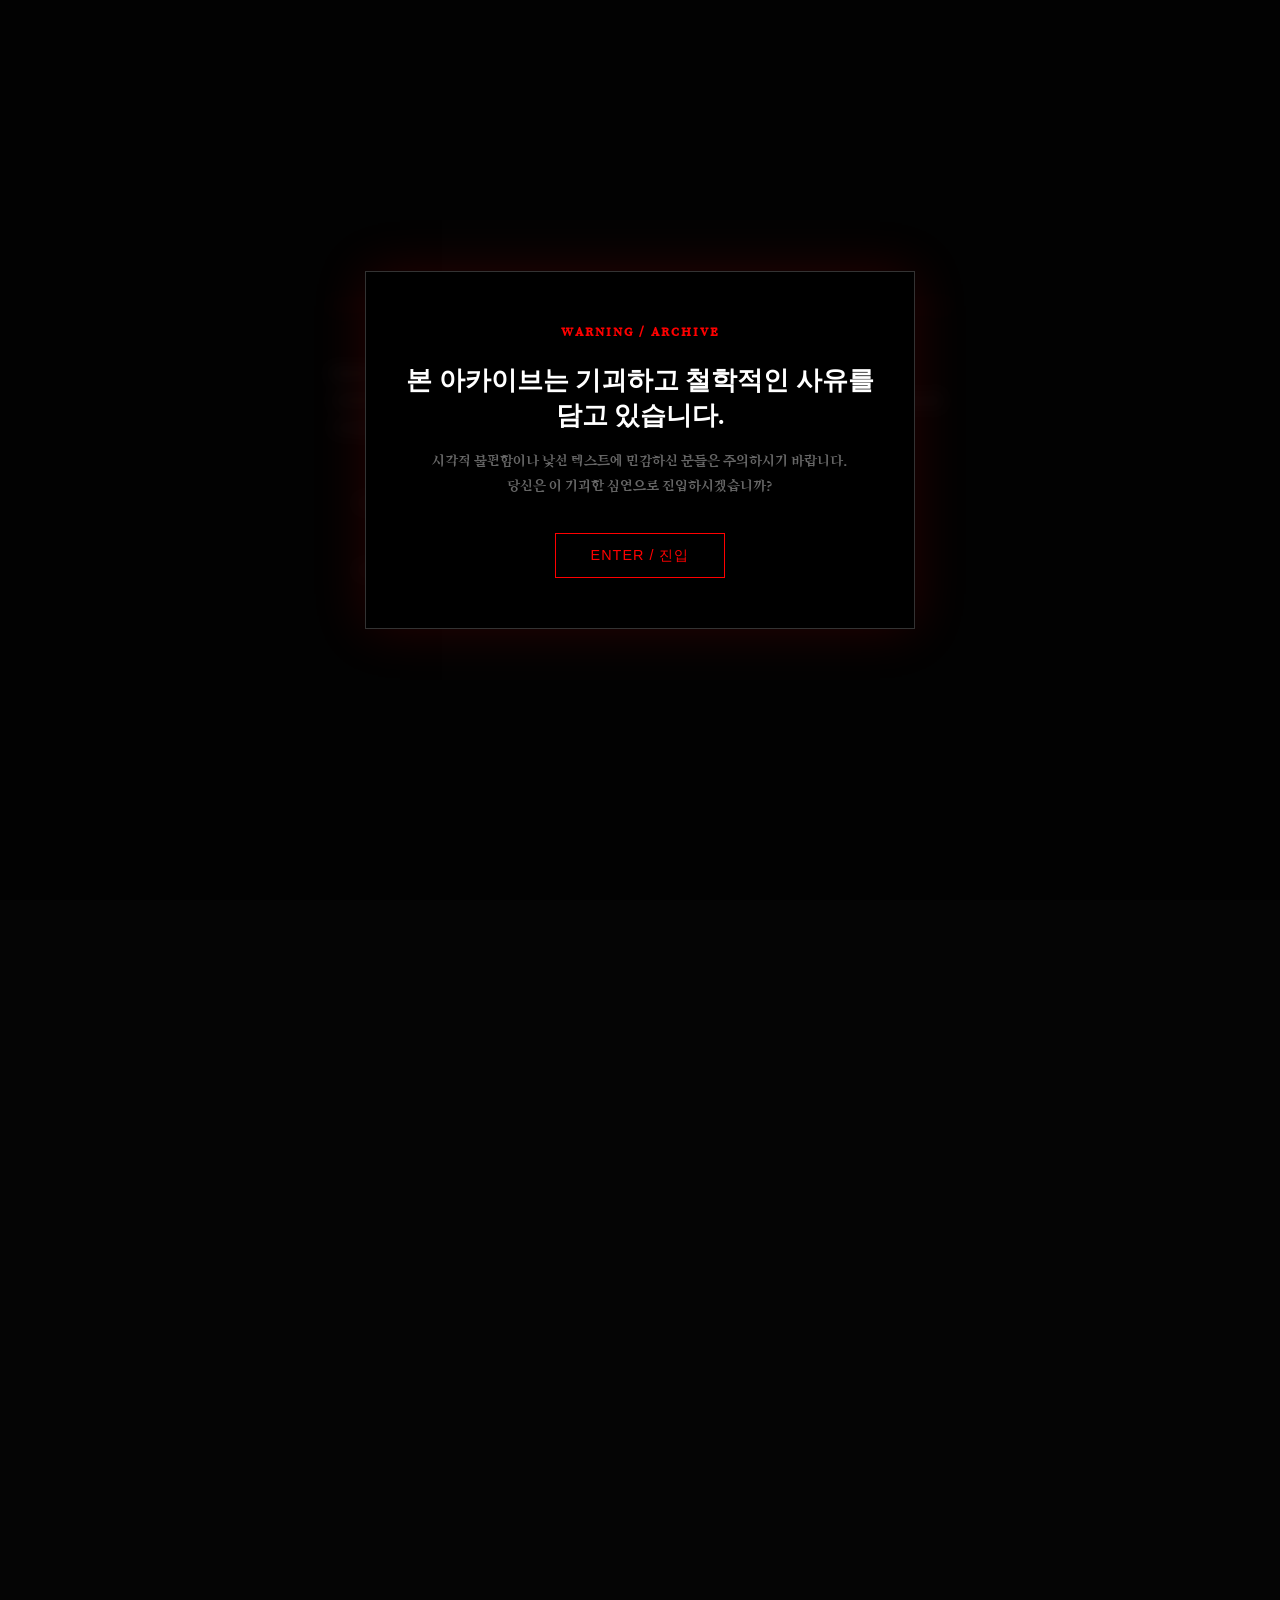
==== commit 181b00a1: "Update index.html" ====
--- a/index.html
+++ b/index.html
@@ -211,7 +211,7 @@
         </article>
 
         <!-- 05 Chapter -->
-        <article class="chapter-card" id="ch-5">
+        <article class="chapter-card" id="ch-5" onclick="openChapterModal('chapter5')">
           <div class="chapter-header">
             <span class="chapter-num">CHAPTER 05</span>
             <span class="chapter-stamp">UNLOCKED</span>
@@ -224,7 +224,7 @@
         </article>
 
         <!-- 06 Chapter -->
-        <article class="chapter-card" id="ch-6">
+        <article class="chapter-card" id="ch-6" onclick="openChapterModal('chapter6')">
           <div class="chapter-header">
             <span class="chapter-num">CHAPTER 06</span>
             <span class="chapter-stamp">UNLOCKED</span>
@@ -704,6 +704,60 @@
             </div>
         `
     },
+     chapter5: {
+        num: "CHAPTER 05",
+        title: "괴물의 윤리학",
+        sub: "인간/비인간의 경계에서",
+        body: `
+            <div class="modal-archive-wrapper">
+                <div class="modal-visual-zone">
+                    <div class="visual-placeholder">
+                        <span class="matrix-glitch">[ ARCHIVE_VISUAL_SYSTEM : ACTIVE ]</span>
+                        <img src="chapter5ai.jpg" alt="Ethics of Monster" class="modal-embedded-img">
+                        <div class="scanner-line"></div>
+                    </div>
+                </div>
+                <div class="modal-deep-content">
+                    <div class="data-meta-box">
+                        <span><strong>CLASSIFICATION:</strong> Post-Human Ethics</span>
+                        <span><strong>THREAT_LEVEL:</strong> MEDIUM</span>
+                    </div>
+                    <h4 class="section-subtitle">1. 삶과 죽음의 경계</h4>
+                    <p>좀비는 단순한 생물학적 시체인가, 혹은 인간의 변종인가? 이 질문은 인간이라는 종의 정의를 근본적으로 뒤흔듭니다. 삶과 죽음의 아슬아슬한 임계점에 선 이들의 시각을 통해 인간 중심주의적 사유를 재성찰합니다.</p>
+                    
+                    <h4 class="section-subtitle">2. 새로운 존재 윤리</h4>
+                    <p>통념적 윤리 의식을 허물고, 비인간(Non-human) 타자와 공존하는 새로운 존재 윤리를 모색합니다. 괴물이 된 타자를 배제하지 않고 그들의 고통과 존재를 인정하는 것이야말로 포스트 휴먼 시대의 핵심적인 과제입니다.</p>
+                </div>
+            </div>
+        `
+    },
+     chapter6: {
+        num: "CHAPTER 06",
+        title: "재난 자본주의",
+        sub: "위기가 착취되는 방식",
+        body: `
+            <div class="modal-archive-wrapper">
+                <div class="modal-visual-zone">
+                    <div class="visual-placeholder">
+                        <span class="matrix-glitch">[ ARCHIVE_VISUAL_SYSTEM : ACTIVE ]</span>
+                        <img src="chapter6ai.jpg" alt="Disaster Capitalism" class="modal-embedded-img">
+                        <div class="scanner-line"></div>
+                    </div>
+                </div>
+                <div class="modal-deep-content">
+                    <div class="data-meta-box">
+                        <span><strong>CLASSIFICATION:</strong> Political Economy</span>
+                        <span><strong>THREAT_LEVEL:</strong> HIGH</span>
+                    </div>
+                    <h4 class="section-subtitle">1. 자본의 가혹한 증식</h4>
+                    <p>생화학적 재난과 전염의 비극 속에서도 자본은 멈추지 않습니다. 파국적 위기는 오히려 특정 자본 계급에게는 공공 자원의 전면적인 사유화와 착취를 위한 기회로 변모합니다.</p>
+                    
+                    <h4 class="section-subtitle">2. 재난을 이용한 통치</h4>
+                    <p>나오미 클라인이 경고했듯, 재난 자본주의는 위기 상황을 틈타 사회 안전망을 해체하고 이윤을 극대화합니다. 재난이 어떻게 착취의 도구로 재포장되는지 그 모순된 구조를 해부합니다.</p>
+                </div>
+            </div>
+        `
+    },
 };
 
     function openChapterModal(chapterId) {
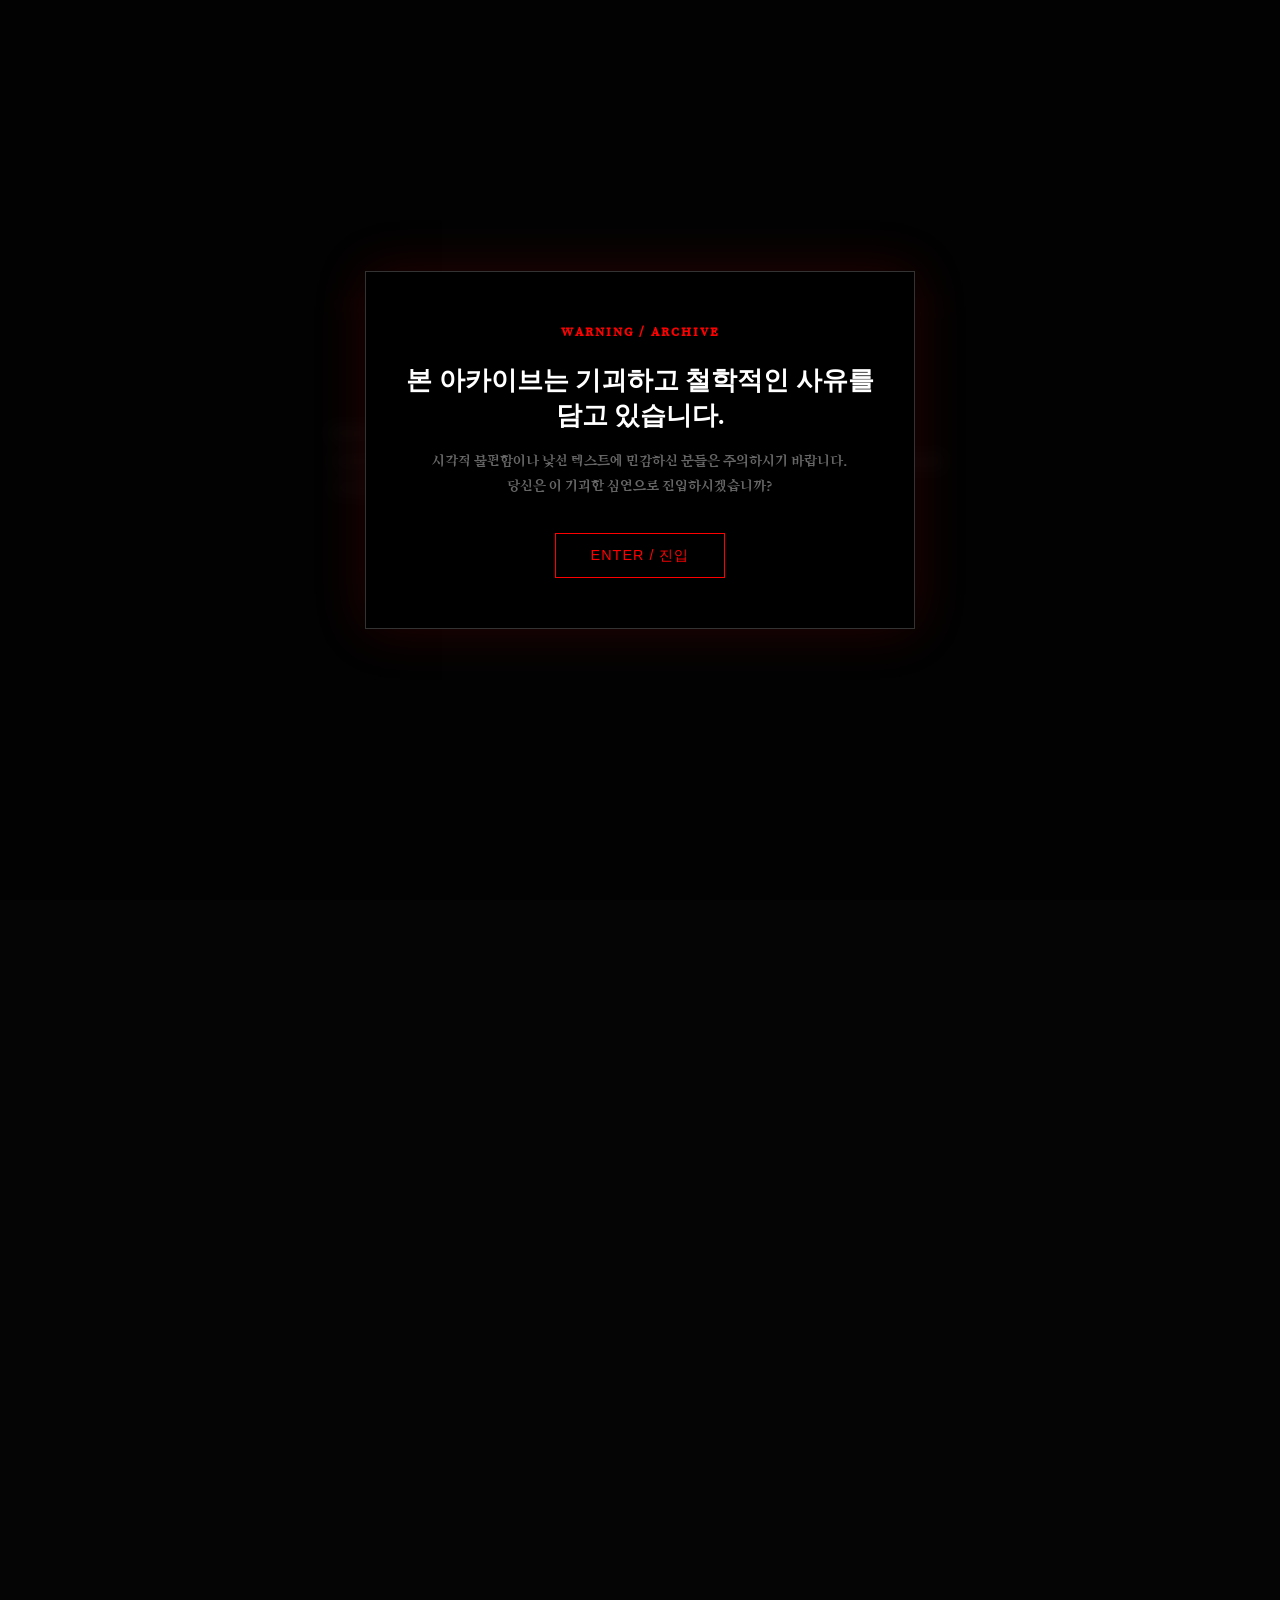
==== commit 3f162c9f: "Update index.html" ====
--- a/index.html
+++ b/index.html
@@ -237,7 +237,7 @@
         </article>
 
         <!-- 07 Chapter -->
-        <article class="chapter-card" id="ch-7">
+        <article class="chapter-card" id="ch-7" onclick="openChapterModal('chapter7')">
           <div class="chapter-header">
             <span class="chapter-num">CHAPTER 07</span>
             <span class="chapter-stamp">UNLOCKED</span>
@@ -758,6 +758,36 @@
             </div>
         `
     },
+     chapter7: {
+        num: "CHAPTER 07",
+        title: "살아남기와 연대하기",
+        sub: "생존의 공동체",
+        body: `
+            <div class="modal-archive-wrapper">
+                <div class="modal-visual-zone">
+                    <div class="visual-placeholder">
+                        <span class="matrix-glitch">[ ARCHIVE_VISUAL_SYSTEM : ACTIVE ]</span>
+                        <img src="chapter7ai.jpg" alt="Survival Community" class="modal-embedded-img">
+                        <div class="scanner-line"></div>
+                    </div>
+                </div>
+                <div class="modal-deep-content">
+                    <div class="data-meta-box">
+                        <span><strong>CLASSIFICATION:</strong> Community Studies</span>
+                        <span><strong>THREAT_LEVEL:</strong> LOW (RECOVERY_PHASE)</span>
+                    </div>
+                    <h4 class="section-subtitle">1. 폐허 위에 돋아나는 관계망</h4>
+                    <p>파국이 휩쓸고 간 대지는 역설적으로 '관계'의 복원을 요구합니다. 생존을 위한 투쟁은 단순히 개별적인 생물학적 보존을 넘어, 타인의 존재를 나의 삶과 연결하는 사회적 관계망의 재구성 과정으로 진화합니다.</p>
+                    
+                    <h4 class="section-subtitle">2. 연대로 구축하는 대안적 윤리</h4>
+                    <p>생존 경쟁의 피로를 넘어, 서로의 존재를 짊어지는 연대는 포스트 아포칼립스적 세계관 속에서 가장 강력한 무기입니다. 우리는 이 지점에서 시스템의 붕괴 이후에도 인간이 지속할 수 있는 '생존의 공동체'가 어떻게 가능한지, 그 구체적인 대안 공동체의 윤리를 상상합니다.</p>
+
+                    <h4 class="section-subtitle">3. 새로운 세계의 주춧돌</h4>
+                    <p>결국 연대는 미래를 향한 주춧돌이 됩니다. 개별적 생존자들을 묶어주는 유대감은 절망적인 환경 속에서도 우리가 인간성을 잃지 않게 만드는 유일한 증거이며, 붕괴된 시스템을 대체할 수 있는 새로운 질서의 시작점이 될 것입니다.</p>
+                </div>
+            </div>
+        `
+    },
 };
 
     function openChapterModal(chapterId) {
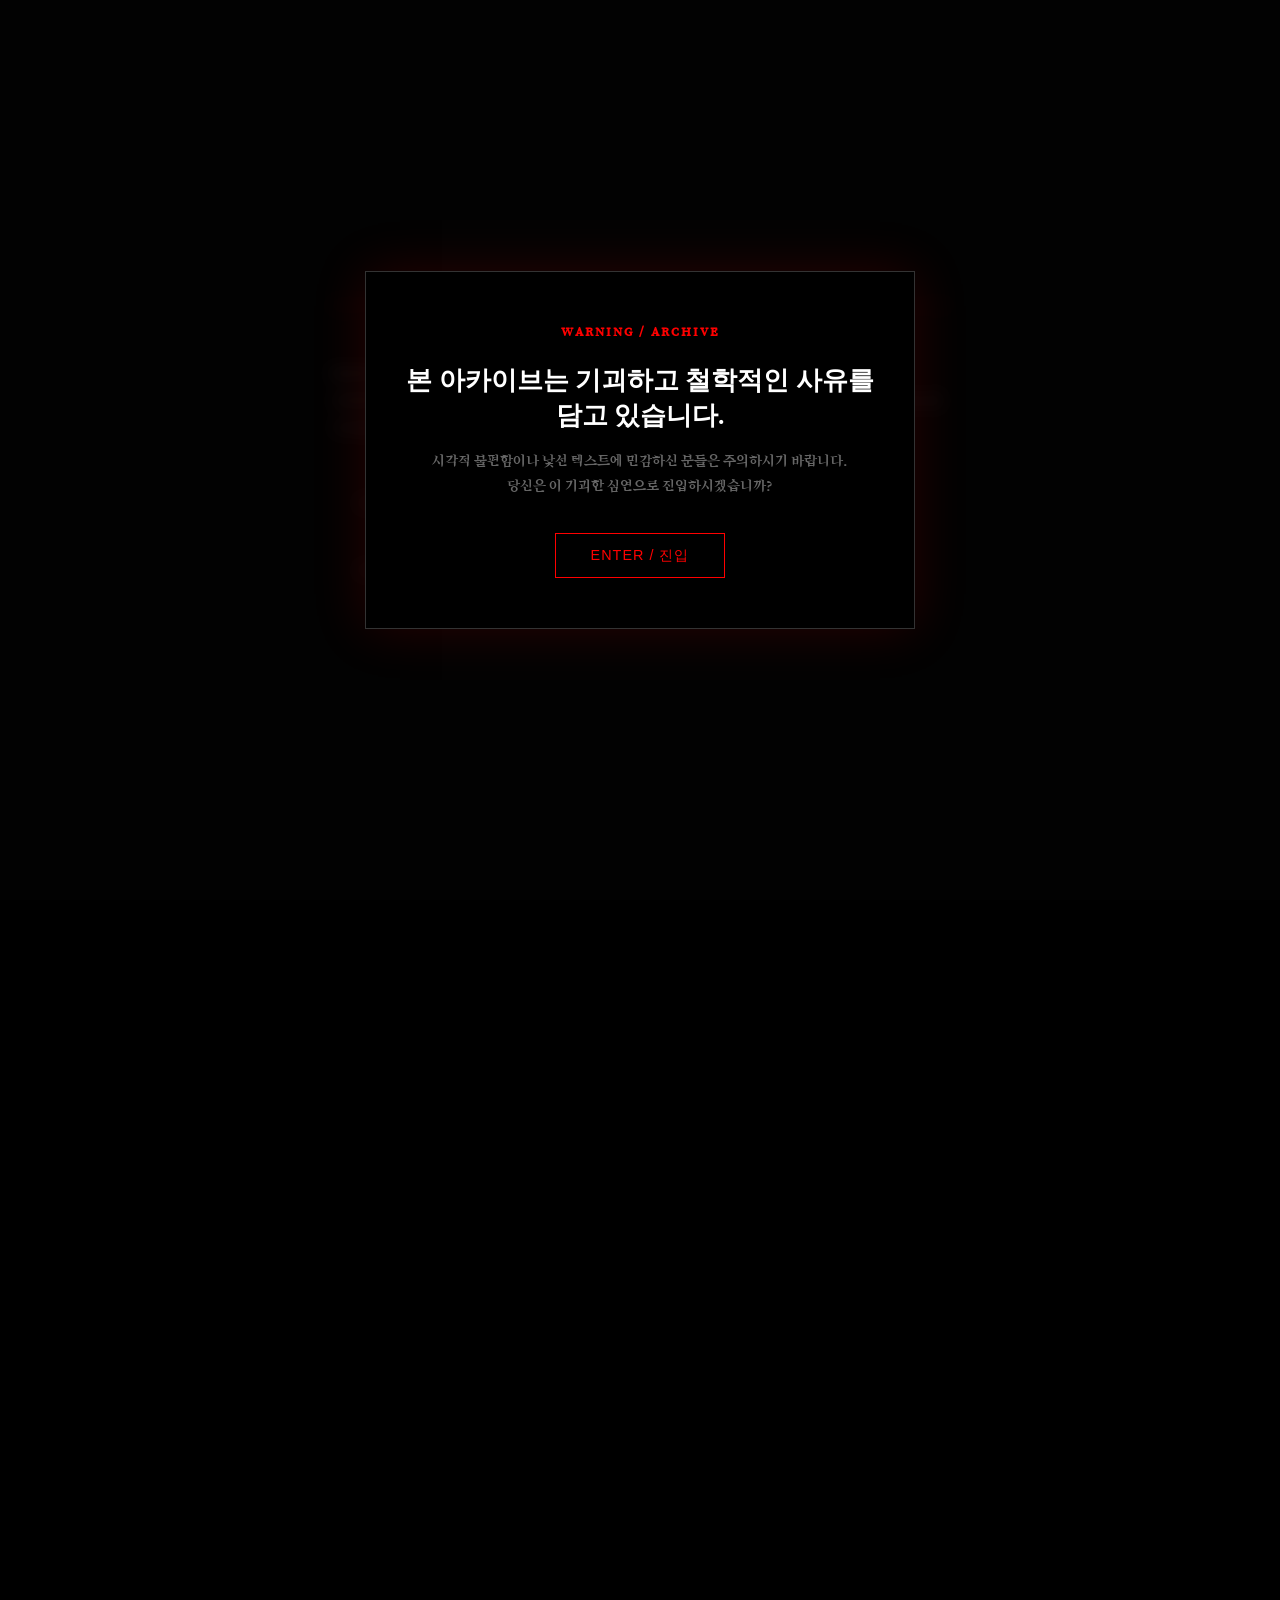
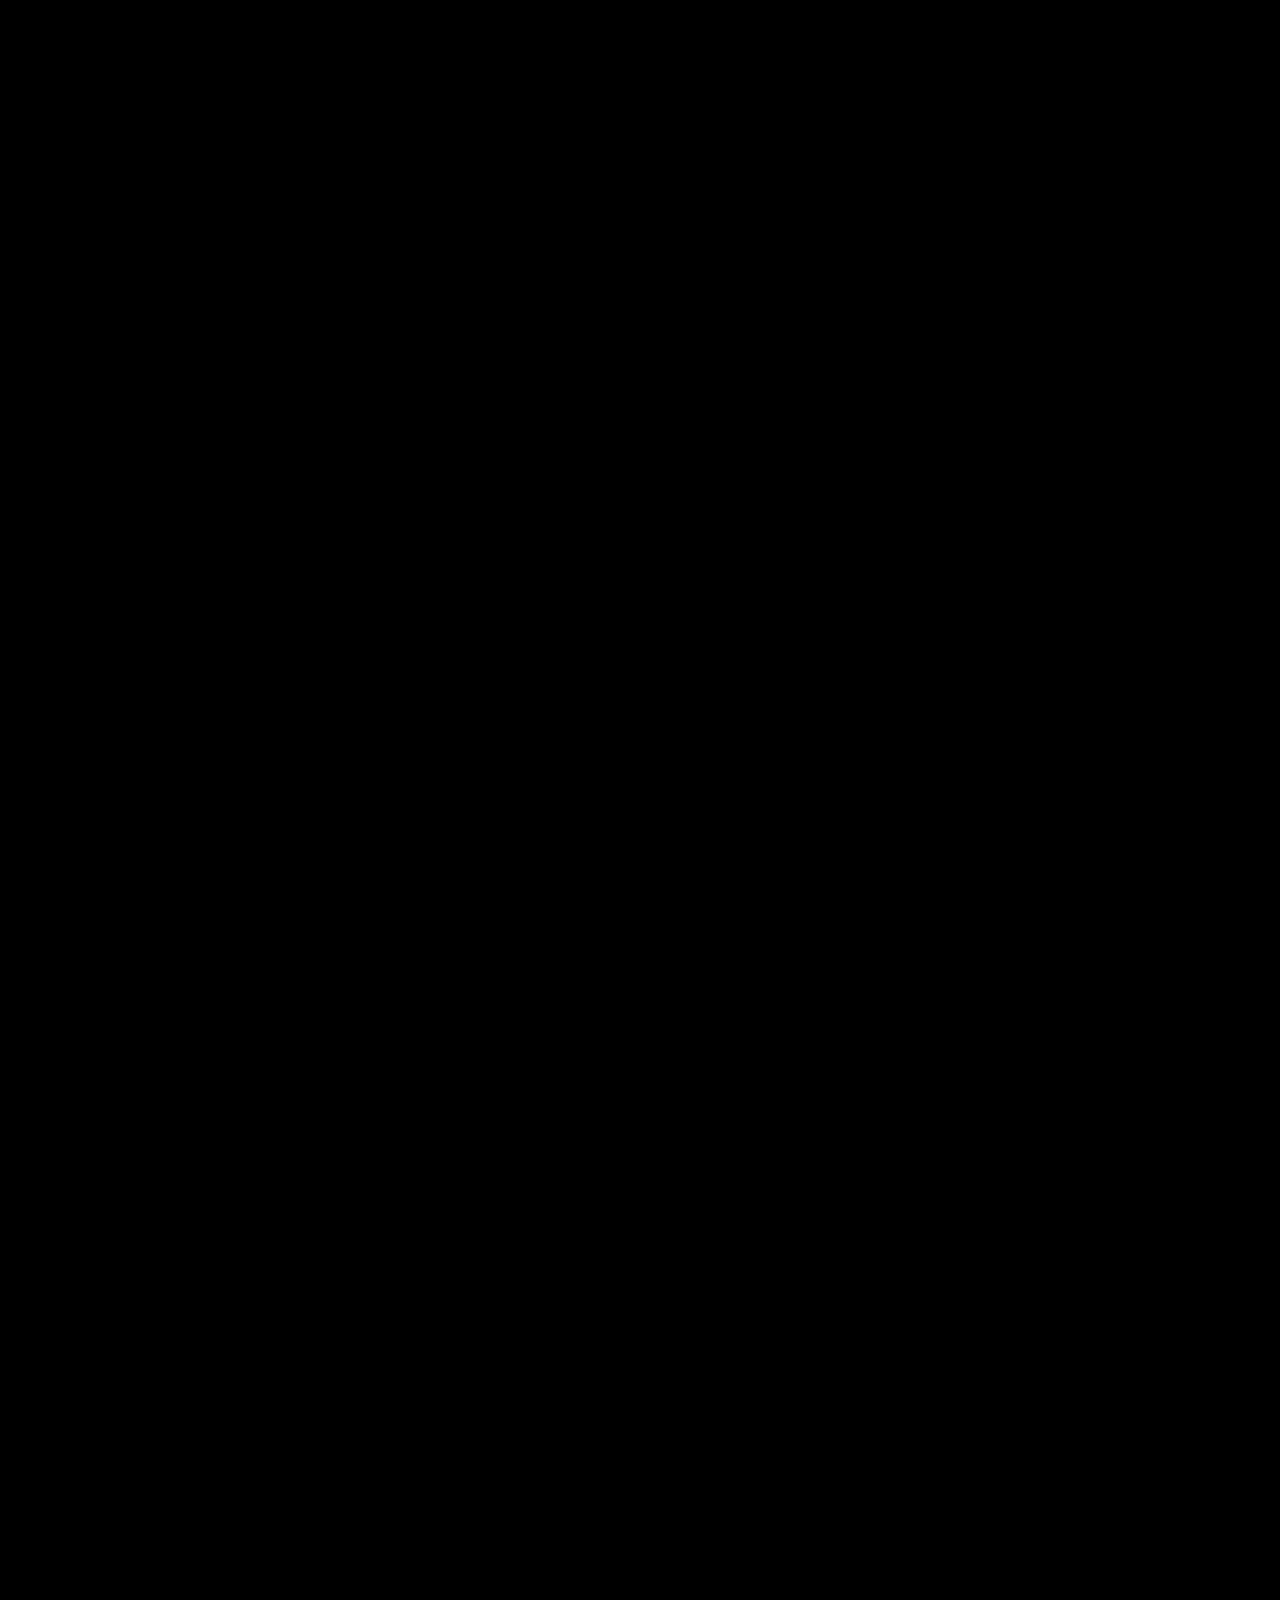
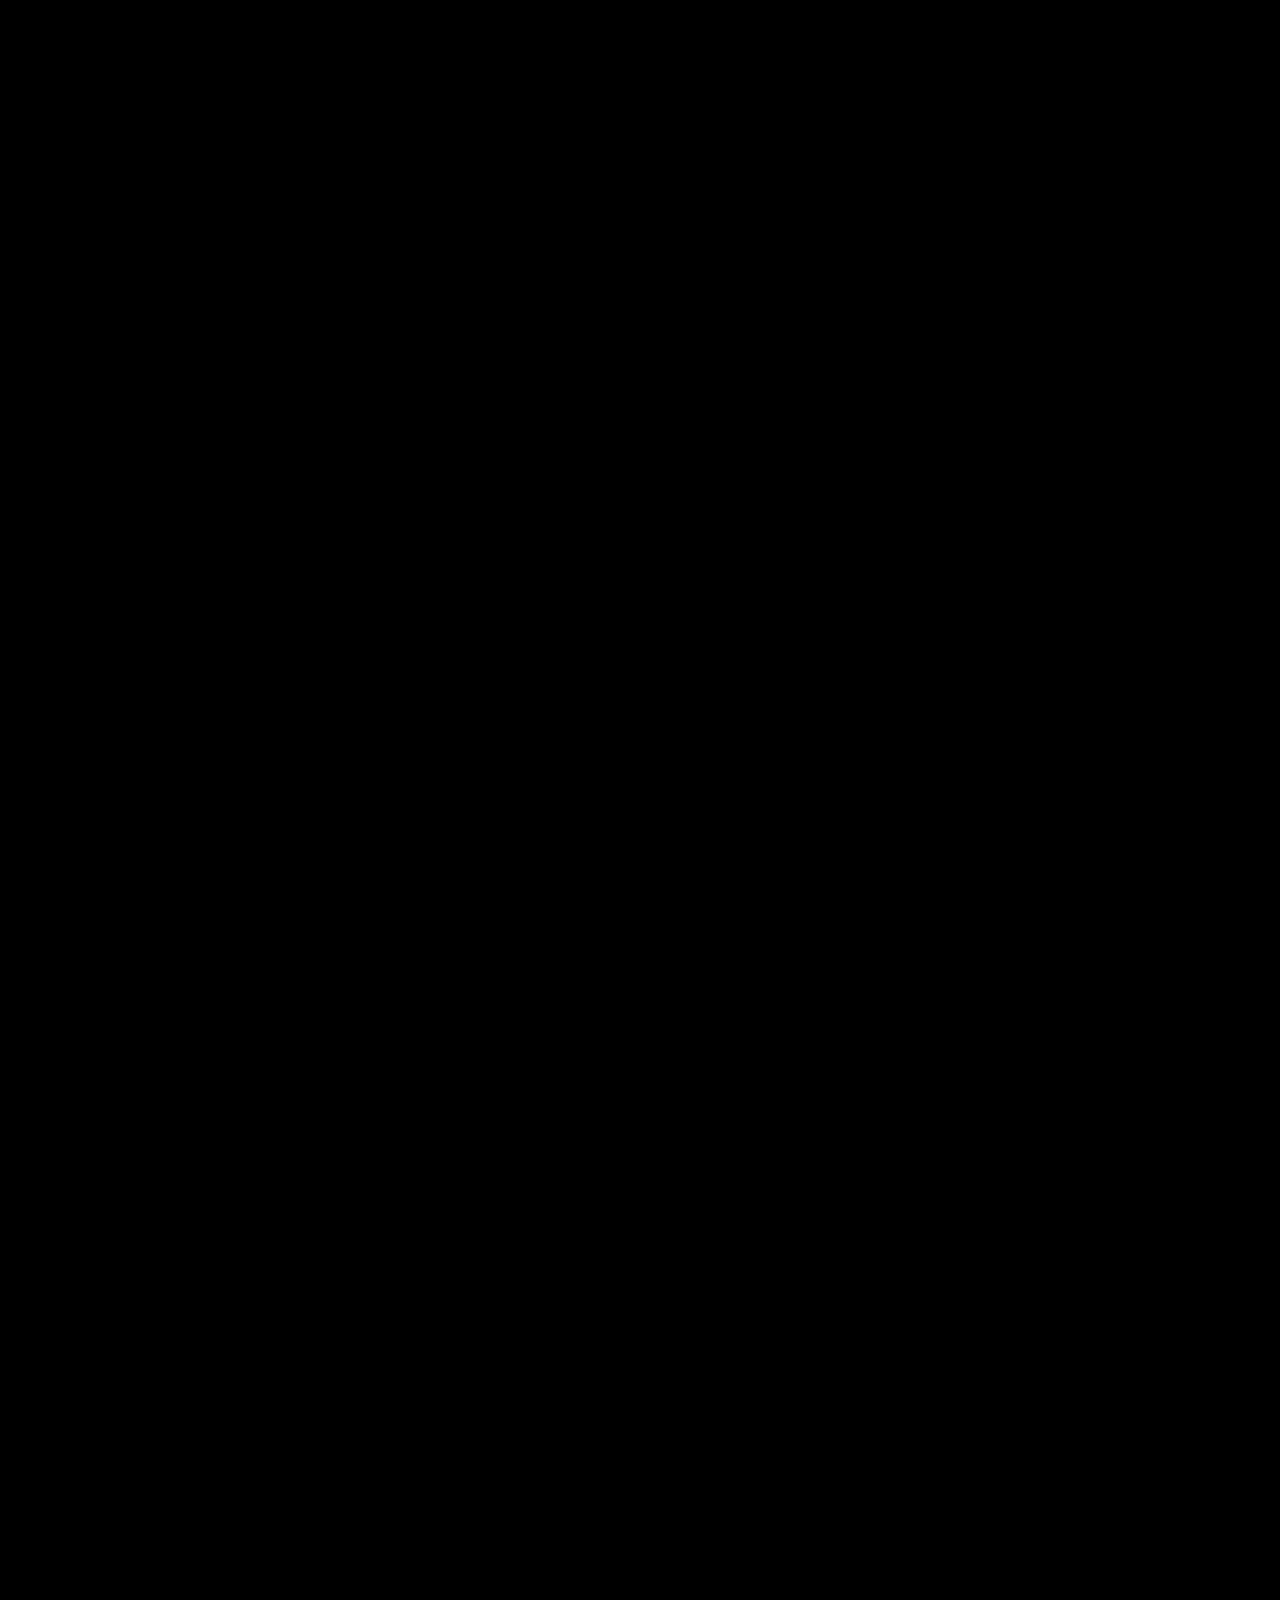
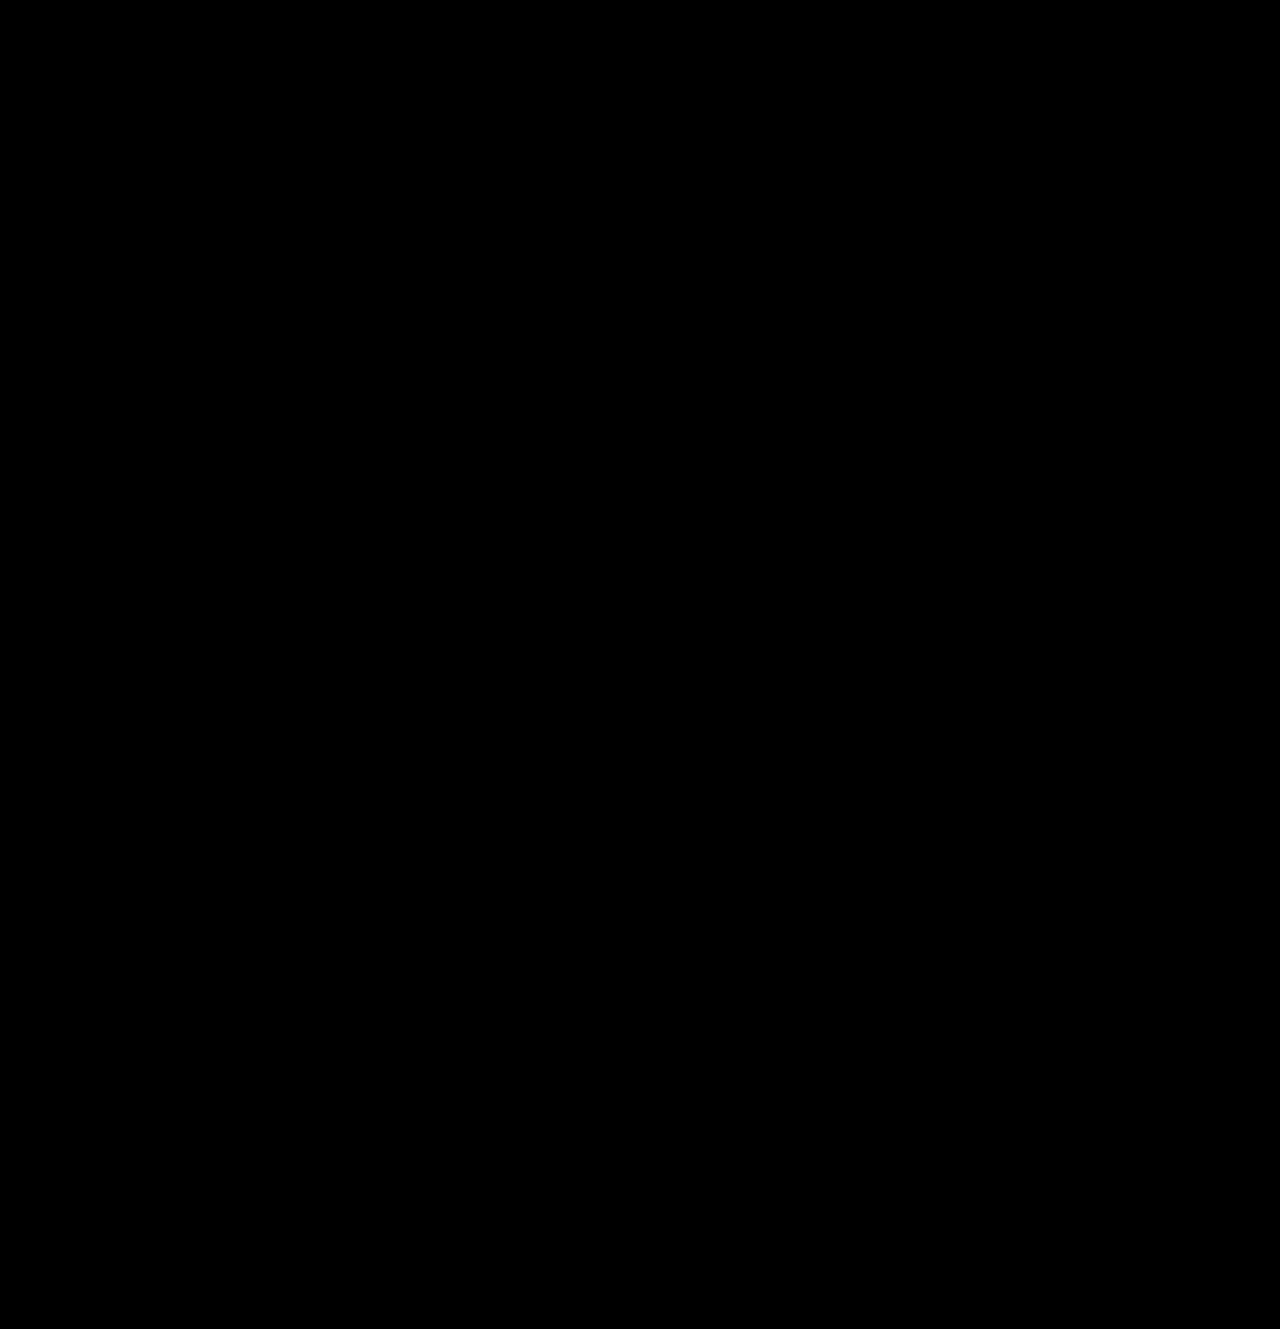
==== commit f090a7e4: "Update index.html" ====
--- a/index.html
+++ b/index.html
@@ -1,3 +1,4 @@
+<div id="first-intro" class="intro-screen" onclick="hideFirstIntro()"></div>
 <!DOCTYPE html>
 <html lang="ko">
 <head>
@@ -250,7 +251,7 @@
         </article>
 
         <!-- 08 Chapter -->
-        <article class="chapter-card" id="ch-8">
+        <article class="chapter-card" id="ch-8" onclick="openChapterModal('chapter8')">
           <div class="chapter-header">
             <span class="chapter-num">CHAPTER 08</span>
             <span class="chapter-stamp">UNLOCKED</span>
@@ -788,6 +789,36 @@
             </div>
         `
     },
+     chapter8: {
+        num: "CHAPTER 08",
+        title: "해방의 괴물",
+        sub: "유토피아를 향한 좀비적 사유",
+        body: `
+            <div class="modal-archive-wrapper">
+                <div class="modal-visual-zone">
+                    <div class="visual-placeholder">
+                        <span class="matrix-glitch">[ ARCHIVE_VISUAL_SYSTEM : ACTIVE ]</span>
+                        <img src="chapter8ai.jpg" alt="Liberation Monster" class="modal-embedded-img">
+                        <div class="scanner-line"></div>
+                    </div>
+                </div>
+                <div class="modal-deep-content">
+                    <div class="data-meta-box">
+                        <span><strong>CLASSIFICATION:</strong> Revolutionary Theory</span>
+                        <span><strong>THREAT_LEVEL:</strong> RADICAL_CHANGE</span>
+                    </div>
+                    <h4 class="section-subtitle">1. 공포의 껍질을 깨고</h4>
+                    <p>좀비는 더 이상 공포의 대상이 아닙니다. 마침내 기존 세계의 닫힌 한계를 깨부수는 '해방의 열쇠'가 된 좀비는, 우리에게 익숙한 질서가 얼마나 허구적이었는지를 증명하는 전복의 지점이 됩니다.</p>
+                    
+                    <h4 class="section-subtitle">2. 지배 권력을 넘어서는 힘</h4>
+                    <p>기존의 지배 권력과 그들이 강요하는 생명 정치를 무화(nullify)하는 힘. 좀비적 사유는 시스템 내부에서 작동하는 기존의 윤리를 거부하고, 전적으로 다른 방식으로 존재하기를 선택하는 급진적인 유토피아적 사유의 힘을 보여줍니다.</p>
+
+                    <h4 class="section-subtitle">3. 새로운 종말, 새로운 시작</h4>
+                    <p>종말은 끝이 아니라, 인간이라는 이름의 오래된 감옥에서 벗어나는 시작입니다. 모든 시스템이 무너진 자리에서 비로소 우리는 진정한 의미의 자유를 맞이하며, 괴물과 함께 걷는 새로운 공존의 미래를 완성합니다.</p>
+                </div>
+            </div>
+        `
+    },
 };
 
     function openChapterModal(chapterId) {
--- a/style.css
+++ b/style.css
@@ -43,14 +43,15 @@
 }
 
 html, body {
-  width: 100%;
-  background-color: var(--bg-primary);
-  color: var(--text-primary);
-  font-family: var(--font-serif);
-  line-height: 1.6;
-  overflow-x: hidden;
-  scrollbar-width: thin;
-  scrollbar-color: var(--accent-red) var(--bg-secondary);
+    width: 100%;
+    background-color: var(--bg-primary);
+    color: var(--text-primary);
+    font-family: var(--font-serif);
+    line-height: 1.6;
+    overflow-x: hidden;
+    scrollbar-width: thin;
+    scrollbar-color: var(--accent-red) var(--bg-secondary);
+    transition: background-color 1s ease;
 }
 
 /* Custom Scrollbar */
